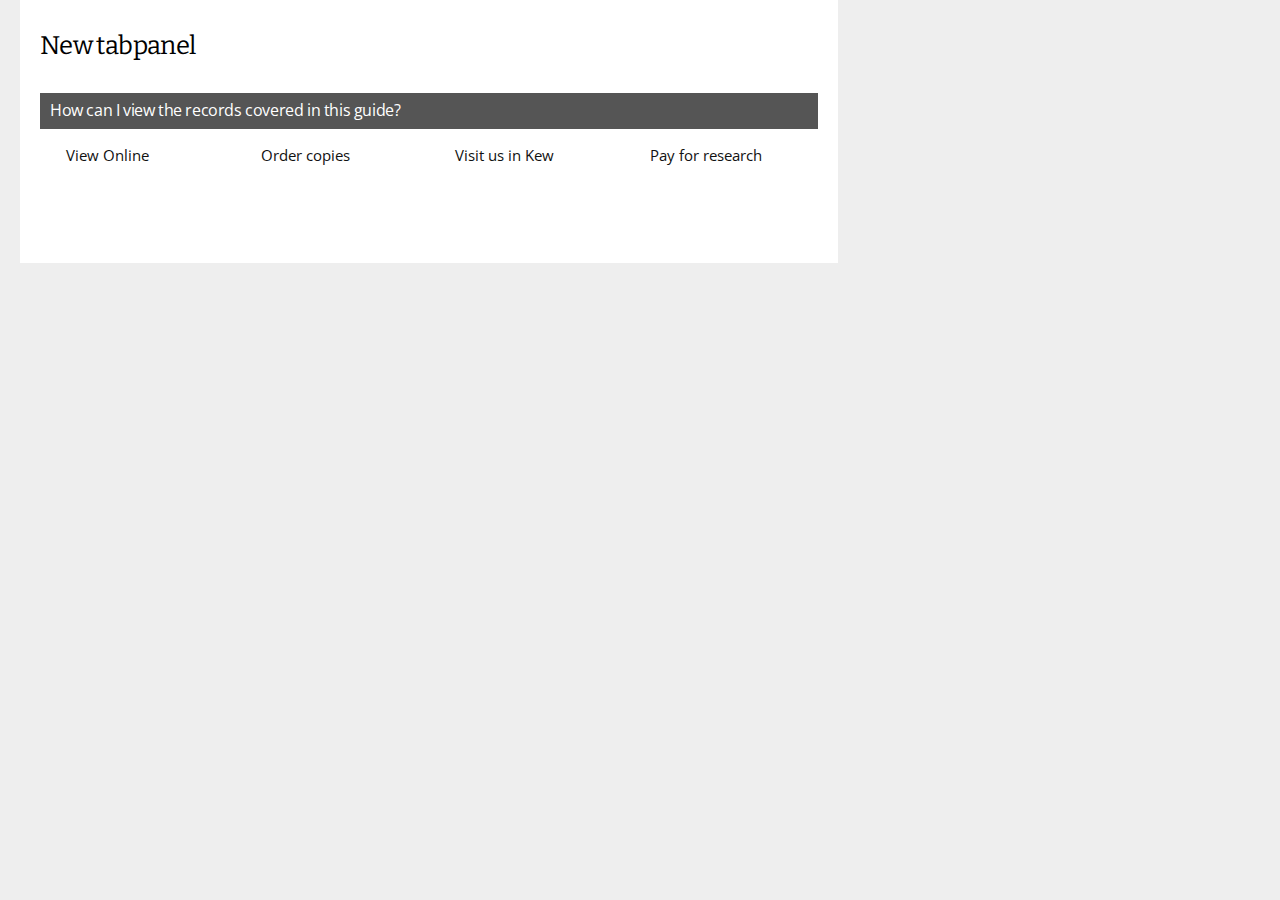
==== index.html @ 0c93b350 "Fix accessibility issues" ====
<!DOCTYPE html>
<html lang="en-gb" class="no-js">
<head>
    <meta http-equiv="X-UA-Compatible" content="IE=edge,chrome=1">

    <!-- Metadata -->
    <meta charset="utf-8">

    <!-- This site is optimized with the Yoast SEO plugin v9.6 - https://yoast.com/wordpress/plugins/seo/ -->
    <title>1939 Register - The National Archives</title>
    <meta name="description"
          content="1. What are these records? The 1939 Register provides a snapshot of the civilian population of England and Wales just after the outbreak of the Second"/>
    <link rel="canonical"
          href="https://www.nationalarchives.gov.uk/help-with-your-research/research-guides/1939-register/index.html"/>
    <meta property="og:locale" content="en_US"/>
    <meta property="og:type" content="article"/>
    <meta property="og:title" content="1939 Register - The National Archives"/>
    <meta property="og:description"
          content="1. What are these records? The 1939 Register provides a snapshot of the civilian population of England and Wales just after the outbreak of the Second"/>
    <meta property="og:url"
          content="https://www.nationalarchives.gov.uk/help-with-your-research/research-guides/1939-register/"/>
    <meta property="og:site_name" content="The National Archives"/>
    <meta property="article:tag" content="1939 Register"/>
    <meta property="article:tag" content="census"/>
    <meta property="article:tag" content="population"/>
    <meta property="article:tag" content="statistics"/>
    <meta property="article:section" content="Findmypast.co.uk"/>
    <meta property="og:image"
          content="https://www.nationalarchives.gov.ukhttps://nationalarchives.gov.uk/wp-content/uploads/2019/07/tna-logo-600x315.jpg"/>
    <meta property="og:image:width" content="600"/>
    <meta property="og:image:height" content="315"/>
    <meta property="og:image:alt" content="The National Archives logo"/>
    <meta name="twitter:card" content="summary"/>
    <meta name="twitter:description"
          content="1. What are these records? The 1939 Register provides a snapshot of the civilian population of England and Wales just after the outbreak of the Second"/>
    <meta name="twitter:title" content="1939 Register - The National Archives"/>
    <meta name="twitter:site" content="@UKNatArchives"/>
    <meta name="twitter:image"
          content="https://nationalarchives.gov.uk/wp-content/uploads/2019/07/tna-logo-600x315.jpg"/>
    <meta name="twitter:creator" content="@UKNatArchives"/>
    <script type='application/ld+json'>{
        "@context": "https://schema.org",
        "@type": "BreadcrumbList",
        "itemListElement": [
            {
                "@type": "ListItem",
                "position": 1,
                "item": {
                    "@id": "https://livelb.nationalarchives.gov.uk/help-with-your-research/",
                    "name": "Help with your research"
                }
            },
            {
                "@type": "ListItem",
                "position": 2,
                "item": {
                    "@id": "https://livelb.nationalarchives.gov.uk/help-with-your-research/research-guides/",
                    "name": "Research guides"
                }
            },
            {
                "@type": "ListItem",
                "position": 3,
                "item": {
                    "@id": "https://livelb.nationalarchives.gov.uk/help-with-your-research/research-guides/1939-register/",
                    "name": "1939 Register"
                }
            }
        ]
    }</script>
    <!-- / Yoast SEO plugin. -->

    <link rel='dns-prefetch' href='//nationalarchives.gov.uk'/>
    <link rel='dns-prefetch' href='//s.w.org'/>
    <link rel='stylesheet' id='wp-block-library-css'
          href='https://www.nationalarchives.gov.uk/wp-includes/css/dist/block-library/style.min.css?ver=5.0.4'
          type='text/css' media='all'/>
    <link rel='stylesheet' id='tna-dev-style-css'
          href='https://nationalarchives.gov.uk/wp-content/themes/tna/style.css?ver=5.0.4'
          type='text/css' media='all'/>
    <link rel='stylesheet' id='tablepress-default-css'
          href='https://nationalarchives.gov.uk/wp-content/plugins/tablepress/css/default.min.css?ver=1.9.1'
          type='text/css' media='all'/>
    <link rel="EditURI" type="application/rsd+xml" title="RSD"
          href="https://www.nationalarchives.gov.uk/xmlrpc.php?rsd"/>
    <link rel="wlwmanifest" type="application/wlwmanifest+xml"
          href="https://www.nationalarchives.gov.uk/wp-includes/wlwmanifest.xml"/>
    <meta name="generator" content="WordPress 5.0.4"/>
    <link rel="alternate" type="application/json+oembed"
          href="https://www.nationalarchives.gov.uk/wp-json/oembed/1.0/embed?url=http%3A%2F%2Flivelb.nationalarchives.gov.uk%2Fhelp-with-your-research%2Fresearch-guides%2F1939-register%2F"/>
    <link rel="alternate" type="text/xml+oembed"
          href="https://www.nationalarchives.gov.uk/wp-json/oembed/1.0/embed?url=http%3A%2F%2Flivelb.nationalarchives.gov.uk%2Fhelp-with-your-research%2Fresearch-guides%2F1939-register%2F&#038;format=xml"/>
    <style type="text/css">.recentcomments a {
        display: inline !important;
        padding: 0 !important;
        margin: 0 !important;
    }</style>
    <meta content="1939 Register,census,population,statistics" name="keywords">
    <meta content="1. What are these records?
The 1939 Register provides a snapshot of the civilian population of England and Wales just after the outbreak of the Second World War.

As the 1931 census for England and Wales was destroyed by fire during..." name="description">
    <meta scheme="DCTERMS.URI" content="https://www.nationalarchives.gov.uk/default.htm" name="DC.identifier">
    <meta content="The National Archives - Homepage" name="DC.title">
    <meta content="https://www.nationalarchives.gov.uk/legal/copyright.htm" name="DC.rights">
    <meta content="The National Archives" name="DC.publisher">
    <meta content="The National Archives" name="DC.creator">
    <meta content="en-GB" name="DC.language">
    <meta scheme="DCTERMS.IMT" content="text/html" name="DC.format">
    <meta scheme="DCTERMS.DCMIType" content="text" name="DC.type">
    <meta scheme="DCTERMS.W3CDTF" content="2015-11-06" name="DCTERMS.created">
    <meta scheme="DCTERMS.W3CDTF" content="2019-02-01" name="DCTERMS.modified">
    <meta content="Public Records, National Archives, History, Government, Documents" name="DC.subject">
    <meta content="1900-2000" name="DCTERMS.temporal">
    <meta content="England,Wales,UnitedKingdom" name="DCTERMS.spatial">
    <meta content="The National Archives is the UK government's official archive. Our main duties are to preserve Government records and to set standards in information management and re-use."
          name="DC.description">
    <meta content="initial-scale = 1.0" name="viewport">
    <meta content="MSHTML 6.00.6000.21352" name="GENERATOR">
    <link title="The National Archives - latest news" href="/rss/news.xml" type="application/rss+xml" rel="alternate">
    <link title="The National Archives - new Freedom of Information releases" href="/rss/foireleasesnews.xml"
          type="application/rss+xml" rel="alternate">
    <link title="The National Archives - podcast series" href="/rss/podcasts.xml" type="application/rss+xml"
          rel="alternate">

    <link rel="stylesheet" type="text/css"
          href="base-sass.min.css">
    <link rel="stylesheet" type="text/css" href="https://nationalarchives.gov.uk/wp-content/themes/tna/css/images.css">

    <link href='https://fonts.googleapis.com/css?family=Bitter' rel='stylesheet' type='text/css'>
    <link href='https://fonts.googleapis.com/css?family=Open+Sans' rel='stylesheet' type='text/css'>
    <link rel="shortcut icon" type="image/vnd.microsoft.icon" href="https://www.nationalarchives.gov.uk/favicon.ico">
    <link rel="icon" type="image/vnd.microsoft.icon" href="https://www.nationalarchives.gov.uk/favicon.ico">
    <!--[if IE 7]>
    <link rel="stylesheet" type="text/css" href="https://nationalarchives.gov.uk/wp-content/themes/tna/css/ie7.css">
    <![endif]-->
    <!--[if IE 8]>
    <link rel="stylesheet" type="text/css" href="https://nationalarchives.gov.uk/wp-content/themes/tna/css/ie8.css">
    <![endif]-->
    <!--[if IE 9]>
    <link rel="stylesheet" type="text/css" href="https://nationalarchives.gov.uk/wp-content/themes/tna/css/ie9.css">
    <![endif]-->

    <link href="https://fonts.googleapis.com/css?family=Roboto+Mono&display=swap" rel="stylesheet">

    <!-- Scripts -->
    <script src="https://nationalarchives.gov.uk/wp-content/themes/tna/scripts/modernizr.min.js"></script>

    <script type="application/ld+json">
        {
            "@context": "https://schema.org",
            "@type": "WebSite",
            "url": "https://www.nationalarchives.gov.uk/",
            "potentialAction": {
                "@type": "SearchAction",
                "target": "https://www.nationalarchives.gov.uk/search/results?_q={search_term}",
                "query-input": "required name=search_term"
            }
        }
    </script>


    <!--[if (gte IE 6)&(lte IE 8)]>
    <script type="text/javascript"
            src="https://nationalarchives.gov.uk/wp-content/themes/tna/scripts/selectivizr-min.js"></script>
    <script type="text/javascript"
            src="https://nationalarchives.gov.uk/wp-content/themes/tna/scripts/respond.min.js"></script>
    <![endif]-->
    <!-- Google Tag Manager -->
    <script>(function (w, d, s, l, i) {
        w[l] = w[l] || [];
        w[l].push({
            'gtm.start':
                new Date().getTime(), event: 'gtm.js'
        });
        var f = d.getElementsByTagName(s)[0],
            j = d.createElement(s), dl = l != 'dataLayer' ? '&l=' + l : '';
        j.async = true;
        j.src =
            'https://www.googletagmanager.com/gtm.js?id=' + i + dl;
        f.parentNode.insertBefore(j, f);
    })(window, document, 'script', 'dataLayer', 'GTM-T8DSWV');</script>

    <!-- End Google Tag Manager -->
    <!-- iOS viewport fix -->
    <script src="https://nationalarchives.gov.uk/wp-content/themes/tna/scripts/ios-viewport-fix.js"></script>


</head>

<body>
<div id="page_wrap" class="container research-guide-indepth" role="main">
    <div class="row">
        <div class="col starts-at-full ends-at-two-thirds box clr">
            <div class="breather">
                <h2 class="rebrand">New tabpanel</h2>

                <h2 class="indicator no-print">How can I view the records covered in this guide?</h2>

                <div class="indicator" role="tablist" aria-label="How can I view the records review in this guide?" id="delivery-options-tablist">

                    <div class="item">
                        <button role="tab" aria-selected="false" aria-controls="delivery-options-tablist" id="view-online" class="toggle-heading no-print all">
                            View Online
                        </button>
                        <div class="indicator-description clr" aria-labelledby="view-online" role="tabpanel" tabindex="0" aria-hidden="true" style="display: none;">
                            <div class="breather">
                                <p>How many are online?</p> <ul role="presentation"><li aria-hidden="true">None</li><li aria-hidden="true">Some</li><li class="all-small">All</li></ul></div>
                        </div>
                    </div>

                    <div class="item no-print">
                        <button role="tab" aria-selected="false" aria-controls="delivery-options-tablist" class="toggle-heading none" id="order-copies">
                            Order copies
                        </button>
                        <div class="indicator-description clr" aria-labelledby="order-copies" role="tabpanel" tabindex="0" aria-hidden="true" style="display: none;">
                            <div class="breather">
                                <p>We do not provide copies of online records – please download to view</p>
                            </div>
                        </div>
                    </div>

                    <div class="item no-print active">
                        <button role="tab" aria-selected="true" aria-controls="delivery-options-tablist" class="toggle-heading" id="visit-us">
                            Visit us in Kew
                        </button>
                        <div class="indicator-description clr" aria-labelledby="visit-us" role="tabpanel" tabindex="0" aria-hidden="false" style="display: block;">
                            <div class="breather">
                                <p><a href="/about/visit-us/">Visit us in Kew</a> to see original documents or view online records for free</p>
                            </div>
                        </div>
                    </div>

                    <div class="item no-print">
                        <button role="tab" aria-selected="false" aria-controls="delivery-options-tablist" id="pay-research" class="toggle-heading">
                            Pay for research
                        </button>

                        <div class="indicator-description clr" aria-labelledby="pay-research" role="tabpanel" tabindex="0" aria-hidden="true" style="display: none;">
                            <div class="breather">
                                <p>Consider <a href="/help-with-your-research/paying-for-research">paying for
                                    research</a></p>
                            </div>
                        </div>
                    </div>

                </div>

            </div>
        </div>
    </div>
</div>

<script src="jquery-2.0.3.js"></script>
<!--<script src="tna-defintions.js"></script>-->
<!--<script src="tna-bindings.js"></script>-->
<script src="research-guides-filter.js"></script>
</body>
</html>

<!-- Dynamic page generated in 1.938 seconds. -->
<!-- Cached page generated by WP-Super-Cache on 2019-08-28 12:59:38 -->

<!-- Super Cache dynamic page detected but late init not set. See the readme.txt for further details. -->
<!-- Dynamic Super Cache -->
---- base-sass.min.css ----
@charset "UTF-8";article,aside,details,figcaption,figure,footer,header,hgroup,main,nav,section,summary {
    display: block
}

audio,canvas,video {
    display: inline-block
}

audio:not([controls]) {
    display: none;
    height: 0
}

[hidden] {
    display: none
}

html {
    background: #eee;
    color: #000;
    line-height: 1.6;
    font-family: sans-serif;
    -ms-text-size-adjust: 100%;
    -webkit-text-size-adjust: 100%
}

body {
    margin: 0
}

a:active,a:hover {
    outline: 0
}

abbr[title] {
    border-bottom: 1px dotted
}

b,strong {
    font-weight: 700
}

dfn {
    font-style: italic
}

hr {
    -moz-box-sizing: content-box;
    box-sizing: content-box;
    height: 0
}

mark {
    background: #ff0;
    color: #000
}

code,kbd,pre,samp {
    font-family: monospace,serif;
    font-size: 1em
}

pre {
    white-space: pre-wrap
}

q {
    quotes: "“" "”" "‘" "’"
}

small {
    font-size: 80%
}

sub,sup {
    font-size: 75%;
    line-height: 0;
    position: relative;
    vertical-align: baseline
}

sup {
    top: -.5em
}

sub {
    bottom: -.25em
}

img {
    border: 0
}

svg:not(:root) {
    overflow: hidden
}

figure {
    margin: 0
}

fieldset {
    border: 0;
    margin: 0;
    padding: 0
}

legend {
    border: 0;
    padding: 0
}

button,input,select,textarea {
    font-family: inherit;
    font-size: 100%;
    margin: 0
}

button,input {
    line-height: normal
}

button,select {
    text-transform: none;
    border: 0
}

button,html input[type=button],input[type=reset],input[type=submit] {
    -webkit-appearance: button;
    cursor: pointer
}

button[disabled],html input[disabled] {
    cursor: default
}

input[type=checkbox],input[type=radio] {
    box-sizing: border-box;
    padding: 0
}

input[type=search] {
    -webkit-appearance: textfield;
    -moz-box-sizing: content-box;
    -webkit-box-sizing: content-box;
    box-sizing: content-box
}

input[type=search]::-webkit-search-cancel-button,input[type=search]::-webkit-search-decoration {
    -webkit-appearance: none
}

button::-moz-focus-inner,input::-moz-focus-inner {
    border: 0;
    padding: 0
}

textarea {
    overflow: auto;
    vertical-align: top
}

table {
    border-collapse: collapse;
    border-spacing: 0
}

table td {
    font-size: .9em;
    line-height: 1.6
}

.row {
    position: relative
}

.col {
    display: block;
    float: left;
    width: 100%;
    margin-bottom: 2%;
    min-height: 100%
}

.col:first-child {
    margin-left: 0
}

.clr:after,.col:after,.group:after,.row:after {
    content: "";
    display: block;
    height: 0;
    clear: both;
    visibility: hidden
}

.separator-illusion {
    height: 20px;
    background-color: #ececec
}

.grid-within-grid-three-item>div,.grid-within-grid-two-item>div {
    width: 99%;
    margin: 0 2% 10px 0;
    float: left
}

.grid-within-grid-eight-item>div,.grid-within-grid-four-item>div,.grid-within-grid-six-item>div {
    width: 49%;
    margin: 0 2% 10px 0;
    float: left
}

.grid-within-grid-eight-item>div:nth-child(2n),.grid-within-grid-four-item>div:nth-child(2n),.grid-within-grid-six-item>div:nth-child(2n),.grid-within-grid-two-item>div:nth-child(2n) {
    margin-right: 0
}

.starts-at-full {
    width: 100%
}

.starts-at-half {
    width: 49%;
    margin-left: 2%
}

.starts-at-half:nth-child(odd) {
    margin-left: 0
}

.starts-at-third {
    width: 33%
}

#index>.col:nth-child(odd) {
    margin-left: 0
}

#index>.col {
    min-height: 12em
}

.grid-within-grid-one-item>a,.grid-within-grid-one-item>div {
    width: 100%;
    margin: 0;
    float: left
}

.breather .minbox-trio div img {
    width: auto;
    margin: 0;
    display: block;
    text-align: center
}

.provider-label {
    float: left;
    display: block;
    width: 92%;
    border: 1px solid #ddd;
    padding: 7px
}

.provider-btn {
    float: left;
    display: inline;
    padding: 10px;
    margin-right: 10px!important;
    -webkit-transition: background .3s ease;
    -moz-transition: background .3s ease;
    -ms-transition: background .3s ease;
    -o-transition: background .3s ease;
    transition: background .3s ease;
    border: 1px solid #ddd;
    background-color: #fff
}

.provider-btn:hover {
    border: 1px solid #ccc;
    -webkit-transition: background .3s ease;
    -moz-transition: background .3s ease;
    -ms-transition: background .3s ease;
    -o-transition: background .3s ease;
    transition: background .3s ease
}

.ancestry,.bmd,.find-my-past {
    width: 90px;
    height: 30px;
    background-repeat: no-repeat;
    background-size: 100%;
    float: left;
    margin-right: 4px;
    margin-left: 4px
}

.find-my-past {
    background-image: url(../images/records/tna-find-my-past.png);
    position: relative;
    top: 1px
}

.ancestry {
    background-image: url(../images/records/tna-ancestry.png)
}

.bmd {
    background-image: url(../images/records/tna-bmdregisters.png);
    position: relative;
    top: 2px
}

@media only screen and (max-width: 480px) {
    .grid-within-grid-eight-item>div,.grid-within-grid-four-item>div,.grid-within-grid-six-item>div {
        width:100%
    }
}

@media only screen and (min-width: 480px) {
    .ends-at-one-quarter,.ends-at-one-third,.grid-within-grid-eight-item>div,.grid-within-grid-four-item>div,.grid-within-grid-one-item>a,.grid-within-grid-one-item>div,.grid-within-grid-six-item>div,.grid-within-grid-three-item>div,.grid-within-grid-two-item>div {
        width:48%;
        margin: 0 2% 2% 0
    }

    .ends-at-one-quarter:nth-child(odd) {
        margin-left: 0
    }

    .ends-at-one-third:nth-child(even) {
        width: 48%;
        margin: 0 0 0 2%
    }

    .ends-at-one-third:nth-child(3n) {
        width: 48%;
        margin: 1.5em 0 2em 0;
        clear: left
    }

    .ends-at-two-thirds+.ends-at-one-third {
        margin: 0;
        width: 100%
    }

    .breather>.grid-within-grid-three-item>div {
        width: 31.3%
    }
}

@media only screen and (min-width: 768px) {
    .col,.ends-at-one-quarter:nth-child(3) {
        margin-left:2%
    }

    .ends-at-one-third,.ends-at-one-third:nth-child(even) {
        width: 32%;
        margin: 0 2% 2% 0
    }

    .ends-at-one-third:nth-child(3n) {
        width: 32%;
        margin: 0 0 2% 0;
        clear: none
    }

    .ends-at-two-thirds {
        width: 66%
    }

    .ends-at-two-thirds+.ends-at-one-third {
        margin: 0 0 0 2%;
        width: 32%
    }

    .ends-at-one-quarter {
        width: 48%
    }

    .ends-at-half,.grid-within-grid-two-item>div {
        width: 49%
    }

    .grid-within-grid-six-item>div,.grid-within-grid-three-item>div {
        width: 31.3%;
        margin: 0 2% 10px 0;
        float: left
    }

    .grid-within-grid-eight-item>div,.grid-within-grid-four-item>div {
        width: 23%;
        margin: 0 2% 2% 0;
        float: left
    }

    .grid-within-grid-eight-item>div:nth-child(2n),.grid-within-grid-four-item>div:nth-child(2n),.grid-within-grid-six-item>div:nth-child(2n) {
        margin-right: 2%
    }

    .grid-within-grid-eight-item>div:nth-child(4n),.grid-within-grid-six-item>div:nth-child(6n) {
        margin-right: 0
    }

    .grid-within-grid-one-item>a,.grid-within-grid-one-item>div {
        width: 100%;
        float: none
    }

    .grid-within-grid-three-item>div {
        width: 32%;
        margin: 0 2% 10px 0
    }

    .grid-within-grid-three-item>div:nth-child(3n) {
        margin: 0 0 10px 0
    }

    .footer-left {
        min-height: 240px
    }

    #footer-wrapper>.container>.row>.col,.ends-at-one-quarter:nth-child(3) {
        margin-left: 0
    }
}

@media only screen and (min-width: 1024px) {
    .ends-at-one-quarter {
        width:23%
    }

    .grid-within-grid-six-item>div {
        width: 15%
    }
}

body {
    font-family: "Open Sans",Verdana,sans-serif;
    font-size: 16px
}

.article div p,p {
    line-height: 1.6em;
    margin: 0 0 1.5em 0
}

.mimic-link {
    background-color: transparent
}

.mimic-link,a:active,a:link,a:visited {
    color: #2a5db0;
    text-decoration: none
}

.mimic-link:focus,a:focus {
    background-color: #fce45c;
    outline: 3px solid #ebab00;
    color: #000
}

.mimic-link:hover,a:hover {
    text-decoration: underline;
    cursor: pointer
}

a[href^=mailto] {
    word-wrap: break-word
}

h1,h2,h3,h4 {
    font-family: Bitter,serif;
    font-weight: 400;
    z-index: 2;
    line-height: 1.5;
    letter-spacing: -.025em
}

h1 {
    font-size: 2em
}

h2 {
    font-size: 1.6em
}

h3 {
    font-size: 1.3em
}

h4 {
    font-size: 1.16em
}

ol,ul {
    padding-left: 1.5em;
    margin: 0 0 1.5em 0
}

ul li {
    list-style-image: url(../images/global/list-bullet.png)
}

ol li,ul li {
    margin: 0 0 .75em 0;
    line-height: 1.6
}

ol li ol,ul li ul {
    margin: 1em 0 0 0
}

ul.no-bullet li {
    border-bottom: 1px solid #ddd;
    padding: 10px 0 10px 0;
    list-style-image: none;
    list-style-type: none;
    margin: 0
}

ul.no-bullet li:last-child {
    border-bottom: 0
}

ul.child,ul.full,ul.quadruplets,ul.sibling,ul.triplets {
    float: left;
    padding-bottom: 10px;
    width: 96%
}

ul.child li,ul.full li,ul.quadruplets li,ul.sibling li,ul.triplets li {
    list-style-image: url(../images/global/list-link-bullet.png);
    width: 96%;
    float: left;
    margin-bottom: 1em
}

ul.sibling {
    margin-top: 10px
}

ul.sibling li {
    font-family: Bitter,serif;
    font-size: 1.2em;
    padding-bottom: 0!important
}

ul.documents li a,ul.sibling li a,ul.urls li a {
    display: block
}

ul.documents li {
    font-size: .9em;
    padding: .25em 0;
    margin: .5em
}

ul.documents li a {
    font-size: 1.2em!important
}

ul.form-selectable {
    margin: 0 0 1.25em 0;
    padding: 0 1%;
    width: 98%;
    background-color: rgba(0,0,0,.25)
}

ul.form-selectable li {
    float: left;
    list-style: none inside;
    display: inline;
    width: 100%;
    margin: 0 .2% 2px 0;
    font-size: .85em;
    line-height: 1.5
}

ul.form-selectable li span {
    padding: .25em .5em .25em 0;
    float: left
}

ul.form-selectable li span label {
    cursor: pointer
}

ul.form-selectable li span input[type=checkbox] {
    position: relative;
    top: 2px;
    margin-right: .5em
}

input[type=submit] {
    background-color: #008484;
    color: #fff;
    padding: .3em .5em;
    border: 0;
    height: 40px;
    margin: 0
}

#Email,input.width-half,input[type=text] {
    border: 1px solid #ccc;
    padding: 2px;
    height: 34px;
    text-indent: 5px;
    min-width: 220px;
    width: auto
}

input:focus {
    outline: 3px solid #ebab00
}

a.button:focus,input[type=submit]:focus {
    color: #fff;
    background-color: #111;
    background-color: rgba 0,0,0,.75
}

.input-extended input[type=text] {
    position: relative;
    width: 95%;
    border: 1px solid #fff
}

.input-extended input[type=submit] {
    position: absolute;
    right: 5px;
    bottom: 5px
}

.input-extended label {
    display: none
}

blockquote,blockquote.misc {
    margin: 50px 40px 0;
    font-family: "Open Sans",sans-serif;
    font-size: 1.166em;
    line-height: 1.3;
    color: #111
}

blockquote.misc {
    margin-bottom: 2em
}

blockquote p {
    color: #333;
    margin-bottom: 1.5em;
    font-weight: 700
}

blockquote:before {
    font-size: 16em;
    color: rgba(0,0,0,.1);
    margin-left: -10px;
    margin-top: -130px;
    position: absolute;
    font-family: "MS Serif","New York",serif;
    content: "“"
}

blockquote.misc p:before {
    content: " "
}

blockquote p+p:last-of-type {
    text-align: right;
    font-size: .9em
}

select {
    max-width: 300px
}

.third-width {
    width: 50%!important;
    height: auto;
    margin: 0 0 1em 2em!important
}

.divcenter {
    text-align: center;
    width: 100%
}

address {
    font-family: Bitter,Georgia,Verdana,Arial,Helvetica,serif;
    font-style: normal;
    line-height: 150%;
    font-size: 1.166em;
    margin-bottom: 10px
}

hr {
    height: 1px;
    border: 0;
    margin: 1em 0;
    clear: both
}

blockquote+cite,p>cite {
    color: #666;
    font-style: normal;
    font-size: .9em;
    text-align: right;
    display: inline-block;
    margin: 0 50px 1em 0;
    width: 93%
}

.container {
    margin: 0 auto;
    width: 94%
}

.breather {
    padding: 20px
}

.box {
    background: #fff;
    position: relative
}

.border-top {
    border-top: 2px solid #ddd
}

.border-bottom {
    border-bottom: 2px solid #ddd
}

.separator {
    border-bottom: 20px solid #efefef
}

.float-left,.float-left-to-right {
    float: left
}

.float-right {
    float: right
}

.position-bottom,.position-bottom-left,.position-bottom-right,.position-bottom-right-image,.position-top,.position-top-left,.position-top-right {
    position: absolute
}

.position-bottom-left {
    left: 5px;
    bottom: 5px
}

.position-bottom-right {
    right: 5px;
    bottom: 5px
}

.position-top-left,.position-top-right {
    right: 5px;
    top: 5px
}

.position-top {
    top: 5px
}

.position-bottom {
    bottom: 5px
}

.position-relative {
    position: relative
}

.position-bottom-right-image {
    top: 123px;
    right: 5px
}

.size-full,.width-full,.width-full-to-half,.width-one-third,.width-two-thirds {
    width: 100%
}

.width-two-thirds-to-full {
    width: 66.6%
}

.width-half,.width-half-to-full {
    width: 50%
}

.width-one-quarter {
    width: 25%
}

#account-controls ul,#footer-wrapper ul,.breather>h2:first-child,.breather>h3:first-child,.ends-at-two-thirds .feature-box>.breather,.footer-base .right,.grid-within-grid-eight-item,.grid-within-grid-four-item,.grid-within-grid-one-item,.grid-within-grid-six-item,.grid-within-grid-three-item,.grid-within-grid-two-item,.image-container,.overlay ul,.pad-none,.statistic,.statistic-wide,ul.no-bullet {
    padding: 0!important
}

.pad-small {
    padding: 5px!important
}

.pad-medium {
    padding: 10px!important
}

.pad-large {
    padding: 20px!important
}

.pad-top-small {
    padding-top: 5px!important
}

.pad-top-medium {
    padding-top: 10px!important
}

.pad-top-large {
    padding-top: 20px!important
}

.pad-bottom-small {
    padding-bottom: 5px!important
}

.pad-bottom-medium {
    padding-bottom: 10px!important
}

.pad-bottom-large {
    padding-bottom: 20px!important
}

.pad-horizontal-small {
    padding: 0 5px!important
}

.pad-horizontal-medium {
    padding: 0 10px!important
}

.pad-horizontal-large {
    padding: 0 20px!important
}

#account-controls ul,#footer-wrapper li,#footer-wrapper p img,#mobile-search-wrapper input[type=submit],#page-header,#search-field-wrapper input[type=submit],#search-options li,.archive-btn a:active,.archive-btn a:focus,.archive-btn a:link,.archive-btn a:visited,.ends-at-two-thirds .accordion>h2,.ends-at-two-thirds .accordion>h3,.entry-meta,.footer-base .left p,.heading-holding-banner h1,.heading-holding-banner h2,.image-container,.image-container h2,.image-description p,.inner-grid-column,.margin-none,.margin-none p,.mega-menu h3,.mega-menu img,.mega-menu li,.pictorial-list,.todayOpen p,ul.child,ul.quadruplets,ul.sibling,ul.triplets {
    margin: 0
}

.margin-small {
    margin: 5px!important
}

.margin-medium {
    margin: 10px!important
}

.margin-large {
    margin: 20px!important
}

.margin-top-small {
    margin-top: 5px!important
}

.margin-top-medium {
    margin-top: 10px!important
}

.margin-top-large {
    margin-top: 20px!important
}

.margin-bottom-small {
    margin-bottom: 5px!important
}

.margin-bottom-medium {
    margin-bottom: 10px!important
}

.margin-bottom-large {
    margin-bottom: 20px!important
}

.margin-right-small {
    margin-right: 5px!important
}

.margin-right-medium {
    margin-right: 10px!important
}

.margin-right-large {
    margin-right: 20px!important
}

.margin-left-small {
    margin-left: 5px
}

.margin-left-medium {
    margin-left: 10px
}

.feature-box>ul li,.margin-left-large {
    margin-left: 20px
}

.banner {
    position: relative;
    margin-bottom: 2%;
    background-color: #ddd;
    z-index: 3000
}

.banner h1 {
    display: block;
    margin: 10px 0
}

.large {
    min-height: 400px
}

.small {
    min-height: 288px
}

.clear-both {
    clear: both
}

.tna-notification-banner {
    background-color: #fce45c;
    margin: 0;
    padding: .25em 0
}

.tna-notification-banner p {
    display: inline;
    padding: 0;
    margin: 0
}

.tna-notification-banner .notice {
    margin: .3em 0
}

.tna-notification-banner .notice strong.title {
    background-color: #fff;
    text-transform: uppercase;
    padding: 0 .4em;
    margin-right: 1em
}

#skip-to-main-content {
    position: absolute;
    top: -30px
}

#skip-to-main-content:focus {
    position: absolute;
    padding: .3em;
    top: 0
}

#account-controls {
    background: #333;
    text-align: right;
    padding: 5px 10px
}

#account-controls li {
    display: inline-block;
    margin: 0 0 0 10px
}

#account-controls ul li a:link {
    padding: 5px 0;
    color: #fff
}

#page-header {
    padding: .7em 0 4px 0;
    background-color: #222
}

#page-header .col {
    margin-bottom: 0
}

#logo-holder img {
    width: 200px;
    margin-left: -41px
}

@media (max-width: 479px) {
    #logo-holder img {
        margin-top:7px
    }
}

@media (max-width: 320px) {
    #logo-holder img {
        width:180px;
        margin-top: 8px
    }
}

#logo-holder {
    text-align: center
}

#logo {
    max-width: 347px
}

#mobile-search-wrapper,#search-field-wrapper {
    position: relative
}

#search-field-wrapper {
    margin-top: 4px
}

#banner-form label,#search-field-wrapper,#signup label,.banner-over-box {
    display: none
}

#mobile-search-wrapper {
    max-width: 100%;
    margin: 0 auto;
    position: relative
}

#mobile-search-outer-wrapper {
    padding-bottom: 10px
}

#mobile-search-wrapper input[type=submit],#search-field-wrapper input[type=submit] {
    position: absolute;
    right: 0;
    width: 40px;
    height: 40px;
    background-image: url(../images/global/search-white.png);
    background-repeat: no-repeat;
    background-position: center
}

#search-field-wrapper input[type=text] {
    position: absolute;
    top: 0;
    right: 40px;
    width: 205px;
    height: 34px
}

#mobile-search-wrapper input[type=text] {
    width: 94.1%;
    height: 34px
}

.search-field-wrapper-medium {
    float: right;
    max-width: 331px;
    margin-right: 1em
}

.search-field-wrapper-medium input[type=text] {
    min-width: 70%
}

#search-expander {
    height: 2.1em;
    width: 40px;
    background: url(../images/global/search-white.png) no-repeat center;
    background-size: 90%;
    position: absolute;
    top: 0;
    right: 0;
    cursor: pointer
}

#search-expander.expanded {
    background: url(../images/global/close-search.png) no-repeat center
}

.pull-down {
    z-index: 2;
    width: 80px;
    margin: auto;
    display: none
}

.pull-down>article {
    margin-top: -40px
}

#mega-menu-pull-down {
    background-color: #cb0d07;
    display: none;
    margin: -20px auto 0 auto;
    position: relative;
    text-align: center;
    height: 60px;
    width: 60px;
    border-radius: 50%;
    z-index: 2000;
    top: 20px
}

#mega-menu-pull-down button {
    background-color: #cb0d07;
    background-image: url(../images/global/menu-collapsed.png);
    background-position: 50% 85%;
    background-repeat: no-repeat;
    background-color: transparent;
    color: #fff;
    text-decoration: none;
    border: none;
    font-size: .9em;
    z-index: 3000;
    padding: 14px 0 28px 0;
    width: 60px
}

#mega-menu-pull-down button,x:-moz-any-link {
    background-position: 51.5% 100%
}

#mega-menu-pull-down button.expanded {
    background-image: url(../images/global/menu-expanded.png)
}

@-webkit-keyframes subtle-bounce {
    0%,100% {
        background-position: 50% 100%
    }

    50% {
        background-position: 50% 110%
    }
}

@-moz-keyframes subtle-bounce {
    0%,100% {
        background-position: 50% 100%
    }

    50% {
        background-position: 50% 110%
    }
}

@-o-keyframes subtle-bounce {
    0%,100% {
        background-position: 50% 100%
    }

    50% {
        background-position: 50% 110%
    }
}

@keyframes subtle-bounce {
    0%,100% {
        background-position: 50% 100%
    }

    50% {
        background-position: 50% 110%
    }
}

#mega-menu-pull-down button {
    -webkit-animation-name: subtle-bounce;
    -moz-animation-name: subtle-bounce;
    -ms-animation-name: subtle-bounce;
    -o-animation-name: subtle-bounce;
    animation-name: subtle-bounce;
    -webkit-animation-duration: .5s;
    -moz-animation-duration: .5s;
    -ms-animation-duration: .5s;
    -o-animation-duration: .5s;
    animation-duration: .5s;
    -webkit-animation-iteration-count: 3;
    -moz-animation-iteration-count: 3;
    -ms-animation-iteration-count: 3;
    -o-animation-iteration-count: 3;
    animation-iteration-count: 3;
    -webkit-animation-delay: 4s;
    -moz-animation-delay: 4s;
    -ms-animation-delay: 4s;
    -o-animation-delay: 4s;
    animation-delay: 4s
}

#mega-menu-pull-down button.hasBeenInteractedWith {
    -webkit-animation-iteration-count: 0;
    -moz-animation-iteration-count: 0;
    -ms-animation-iteration-count: 0;
    -o-animation-iteration-count: 0;
    animation-iteration-count: 0
}

#mega-menu-mobile {
    height: 48px;
    width: 40px;
    float: left;
    display: block;
    cursor: pointer;
    overflow: hidden;
    position: relative
}

#mega-menu-mobile button {
    height: 40px;
    width: 40px;
    background: url(../images/global/menu-trigram-lrg.png) center no-repeat;
    border: 0;
    z-index: 2;
    background-color: #cb0d07;
    border-radius: 50%
}

#changeDestination {
    color: #fff;
    padding-top: .5em
}

#changeDestination label {
    margin: 0 .5em
}

#scope-selector {
    display: inline-block;
    position: absolute;
    top: 0;
    right: 266px;
    width: 40px;
    height: 40px;
    line-height: 40px;
    background-image: url(../images/global/scope-selector.png);
    background-color: #555;
    background-size: cover;
    cursor: pointer
}

#scope-selector.expanded {
    background-image: url(../images/global/scope-selector-expanded.png)
}

#search-options {
    display: none;
    background-color: #333;
    position: absolute;
    top: 41px;
    right: 94px;
    padding: 5px 5px 5px 5px;
    width: 202px;
    z-index: 4000
}

#search-options li {
    list-style-type: none;
    list-style-image: none
}

#search-options li a {
    color: #fff;
    font-size: .9em;
    padding: .5em;
    display: block
}

#search-options li a:hover {
    background-color: #fce45c;
    color: #000
}

a#cookie-cutter {
    background: url(../images/global/close-img.png) no-repeat 0 2px;
    padding-left: 22px;
    margin-left: 10px
}

#banner-message {
    background-color: #222;
    text-align: center;
    letter-spacing: .025em
}

#banner-message span {
    background-color: #fce45c;
    color: #000;
    display: inline-block;
    padding: .25em .75em;
    margin: .25em;
    border: 1px dashed #222
}

#mobile-search-outer-wrapper {
    display: none
}

#footer-wrapper {
    background-color: #222;
    background-repeat: no-repeat;
    background-position: -6em 20px;
    color: #fcfcfc;
    padding-top: 2em;
    padding-bottom: 2em
}

#footer-wrapper h4 {
    margin: 0 0 .5em 0;
    color: #fff
}

#footer-wrapper ul {
    margin-top: 10px
}

#footer-wrapper li {
    list-style-image: none;
    list-style-type: none;
    padding: 4px 0;
    font-size: .9em;
    border-top: 1px dotted #666
}

#footer-wrapper li:first-child {
    border-top: none
}

#footer-wrapper a {
    color: #fce45c
}

.footer-left a {
    display: block
}

#flickr-caption a {
    display: inline
}

#footer-wrapper img {
    max-width: 80%
}

#footer-wrapper p img {
    max-width: 95%
}

.footer-base {
    border-top: 1px dotted #555;
    padding: 20px 0 0 0;
    font-size: .85em
}

.footer-base .left {
    float: left;
    width: 75%
}

.footer-base .left img {
    float: left;
    margin: 5px 25px 10px 0
}

.footer-base .left p {
    display: block;
    float: left
}

.footer-base .right {
    float: right;
    width: 25%;
    text-align: right;
    margin: -10px -10px 0 0
}

.breather .news-image {
    width: 100%;
    height: 180px;
    overflow: hidden;
    background-size: cover;
    background-position: center;
    margin-bottom: 20px
}

.large-text,.text-large {
    font-size: 1.25em
}

.text-small {
    font-size: .95em;
    line-height: 1.4
}

.caption,.subtext,.text-smallest {
    font-size: .85em;
    letter-spacing: .025em
}

.text-175pc {
    font-size: 175%
}

.wp-caption {
    margin-bottom: 1em;
    margin-left: 0;
    max-width: 96%;
    text-align: center
}

.wp-caption img {
    display: block;
    margin: 0 auto;
    width: 100%;
    height: auto
}

.wp-caption-text {
    position: relative;
    font-size: .8em;
    color: #666;
    clear: both;
    margin: .5em
}

.important {
    color: #dd322d
}

.strapline {
    background-color: #fff;
    float: left;
    margin: -8px 10px 0 0;
    padding: 5px 10px
}

.image-container {
    background-color: #ddd!important;
    background-size: cover!important;
    background-position: center center!important;
    height: 180px
}

.ends-at-one-third a+p {
    margin-top: 10px
}

.thumbnail-container {
    background-size: cover;
    background-position: center;
    width: 128px;
    height: 128px;
    border: 2px solid #008484
}

.thumbnail-container-lrg {
    background-size: cover;
    background-position: center;
    width: 100%;
    height: 180px;
    margin-bottom: 10px
}

.spinner {
    position: fixed;
    width: 100%;
    height: 100%;
    top: 0;
    left: 0;
    background-repeat: no-repeat;
    background-position: center center;
    background-size: 64px;
    background-color: rgba(255,255,255,.5);
    background-image: url(../images/global/ajax-loader.gif),url(../images/global/icon-64-white.png);
    z-index: 5000
}

.preload {
    background-repeat: no-repeat;
    background-position: -9999px -9999px;
    background-image: url(../images/global/ajax-loader.gif),url(../images/global/icon-64-white.png)
}

.portrait {
    height: 360px
}

.portrait img {
    height: 100%
}

.landscape img {
    width: 100%
}

.search-button-medium {
    width: 40px!important;
    height: 40px!important;
    background: url(../images/global/search-white.png) no-repeat center;
    border-radius: 0
}

p.standfirst {
    font-size: 1.2em;
    padding-bottom: 1em
}

.two-thirds {
    width: 90%
}

h1>span,h2>span,h3>span {
    background-image: url(../images/global/heading-flourish.png);
    background-repeat: no-repeat;
    background-position: bottom left;
    padding-bottom: 14px;
    margin-left: -10px
}

h1>span>span,h2>span>span,h3>span>span {
    padding: 4px 10px 4px 10px;
    display: inline-block;
    background-color: #405480;
    color: #fff;
    line-height: 125%
}

a>.heading-holding-banner>h2>span>span,a>.image-container>h2>span>span,h1>span>span a:hover,h1>span>span a:link,h1>span>span a:visited,h2>span>span a:hover,h2>span>span a:link,h2>span>span a:visited {
    color: #fff;
    background-image: url(../images/global/icon-24-heading-link.png);
    background-repeat: no-repeat;
    background-position: 100% 50%;
    padding-right: 32px
}

h1 span.heading-constant {
    display: block;
    margin: 10px 0 -10px 0;
    background: #fff;
    color: #333;
    font-size: 1.35em;
    letter-spacing: -.025em
}

div+h2:first-of-type {
    margin-top: 0;
    padding-top: 0
}

.research-guide h1,.research-guide-indepth h1 {
    background: url(../images/global/dot-grey.png);
    font-size: 1.5em;
    padding-top: 10px
}

.research-guide #primary-content h2,.research-guide-indepth #primary-content h2,.research-guide-indepth .feature-box+h2 {
    margin-top: 0
}

.research-guide h1+.breather,.research-guide-indepth h1+.breather {
    padding: 0!important;
    margin: 10px 20px;
    overflow: auto
}

.research-guide h2.indicator,.research-guide-indepth h2.indicator {
    background: #555;
    color: #fff;
    font-family: "Open sans";
    margin: 0!important;
    padding: 5px 10px!important;
    font-size: 1em;
    width: auto
}

.image-container h2 {
    display: block;
    padding-top: 10px
}

.image-container>h2>span>span,a>.heading-holding-banner>h2>span>span,a>.image-container>h2>span>span {
    background-position: 99% 50%
}

.ends-at-one-third>h3,h3+div.ends-at-one-third {
    padding: 10px 0 15px 0;
    margin: 0
}

.social-media-links a:hover,h3 a,h3 a:active,h3 a:visited,h4 a,h4 a:active,h4 a:visited {
    text-decoration: none;
    line-height: 1.6
}

.image-description a:hover,.mega-menu h3:hover,.selected,a .sprite-text:hover,a:hover h1>span>span,a:hover h2>span>span,a:hover h3>span>span,h3 a:hover,h4 a:hover {
    text-decoration: underline
}

.breather>h2,.breather>h3,.breather>h4,span>h2 {
    padding: .5em 0 .25em 0;
    display: block;
    line-height: 1.6;
    letter-spacing: -.025em
}

.breather>h2:first-child,.breather>h3:first-child {
    margin: .25em 0 1em 0
}

p+h2,p+h3,ul+h2,ul+h3 {
    margin: 1.5em 0 1em 0
}

#answers h4,h3+a+div {
    padding-top: 10px
}

h4+div {
    padding-top: 0
}

#answers h2 {
    border-top: 1px solid #ddd;
    padding-top: 20px
}

.ends-at-full>.breather>.feature-box>blockquote,.ends-at-full>.breather>.feature-box>div,.ends-at-full>.breather>.feature-box>h2,.ends-at-full>.breather>.feature-box>h3,.ends-at-full>.breather>.feature-box>ol,.ends-at-full>.breather>.feature-box>p,.ends-at-full>.breather>.feature-box>ul,.ends-at-two-thirds>.breather>.feature-box {
    background-color: #f3f3f3;
    padding: 20px;
    margin: 0;
    line-height: 1.6;
    width: auto
}

.ends-at-full>.breather>.feature-box>p>a,.ends-at-full>.breather>.feature-box>ul>li>a {
    font-size: 1.1em
}

.breather div>h3,.breather div>h4,.feature-box h2,.feature-box h3,.feature-box h4,blockquote+h3,h2+h3,h3+h3,h3>a,p+div+h3,p+h2+h3,p+h3,p+h4,table+h3,ul+h3,ul+p+h3 {
    font-family: "Open Sans",sans-serif
}

.feature-box:last-child {
    margin-bottom: 1.5em!important
}

.feature-box img {
    margin: .5em 0
}

.feature-box blockquote,.feature-box blockquote.misc {
    margin: 1.5em 1em 1em 1em
}

#breadcrumb-holder .col {
    margin: .5em 0 0 0
}

#breadcrumb a {
    padding-right: .25em;
    border-bottom: 0
}

#breadcrumb {
    font-size: .9em;
    margin: 1em 0
}

#breadcrumb p span a {
    padding: 0 .1em 0 .1em
}

.no-breadcrumb {
    margin-top: 46px
}

.heading-holding-banner {
    padding: 10px 0;
    background: url(../images/global/dot-grey.png)
}

hr {
    padding: 5px 0;
    background: url(../images/global/dot-grey.png)
}

.dark {
    background: url(../images/local/dot-grey-333.png);
    margin-left: -20px
}

.ends-at-two-thirds .accordion>h2,.ends-at-two-thirds .accordion>h3 {
    padding: .5em 2em .5em .5em;
    background-color: #efefef;
    background-image: url(../images/global/icon-24-accordion-open.png);
    background-repeat: no-repeat;
    background-position: 99% center;
    border-top: 1px solid #fff;
    border-bottom: 1px solid #ddd;
    font-size: 1.16em
}

.ends-at-two-thirds .expanded>h2,.ends-at-two-thirds .expanded>h3 {
    background-image: url(../images/global/icon-24-accordion-close.png)
}

.accordion>h2:hover,.accordion>h3:hover {
    cursor: pointer
}

.accordion-content {
    padding: 1em 1em 0 1em
}

.sprite {
    background-image: url(../images/global/icons-compressed.png);
    width: 40px;
    height: 40px;
    margin: 5px 5px 5px 0;
    cursor: pointer
}

.sprite-text {
    display: inline-block;
    height: 40px;
    vertical-align: top;
    padding-top: .6em
}

a.button {
    background: #008484;
    color: #fff;
    padding: .5em;
    display: inline-block;
    min-width: 24px;
    text-align: center
}

a.button:hover {
    background: #fce45c;
    color: #000;
    text-decoration: underline;
    border: none
}

.close {
    background: url(../images/global/close-img.png);
    background-repeat: no-repeat;
    background-position: 0 center;
    padding-left: 24px;
    text-decoration: none;
    font-size: .85em;
    color: #fce45c!important
}

.ghost-button {
    line-height: 1em;
    display: inline-block;
    color: #fff!important;
    border: solid 1px #fff;
    padding: 15px;
    margin: 2% 0 2% 0;
    -o-transition: .5s;
    -ms-transition: .5s;
    -moz-transition: .5s;
    -webkit-transition: .5s;
    transition: .5s;
    width: auto;
    text-align: center
}

.ghost-button:hover {
    text-decoration: none;
    background-color: #099
}

.ghost-button h3 {
    margin: 7% 0 7% 0
}

.image-description {
    display: none;
    background-color: #111;
    opacity: .85;
    position: absolute;
    top: 45px;
    right: 0;
    padding: 5px 10px;
    margin: 0 5px 0 0;
    z-index: 5000;
    font-size: .9em;
    line-height: 1.6;
    color: #eee;
    text-align: right;
    min-width: 300px
}

.image-description a:link,.image-description a:visited {
    padding-left: .5em;
    color: #fce45c
}

.pictorial-list h3 {
    font-family: Bitter,serif;
    font-size: 1.16em;
    letter-spacing: -.025em;
    color: #111;
    margin: 10px 10px 0 0;
    display: inline-block;
    background-color: rgba(255,255,255,.85);
    padding: .25em 10px
}

.pictorial-list div {
    background-repeat: no-repeat;
    background-size: cover;
    background-position: center 30%
}

.pictorial-list div p {
    margin: 0 0 20px 0
}

.pictorial-list div a,.pictorial-list div.has-background {
    display: block;
    height: 180px
}

.pictorial-list div.resource-block a {
    height: auto
}

.pictorial-list>div.resource-block a h3 {
    padding: .25em 0;
    background: 0 0;
    font-family: "Open Sans",sans-serif
}

.image-container:hover,.pictorial-list div a:hover {
    background-color: rgba(255,255,255,.15);
    -webkit-transition: background .3s ease;
    -moz-transition: background .3s ease;
    -ms-transition: background .3s ease;
    -o-transition: background .3s ease;
    transition: background .3s ease
}

.bundle-tile img:hover,.has-background:hover {
    opacity: .85
}

.pictorial-list a:hover h3,.pictorial-list div a:hover h3,.social-media-links a:hover h3 {
    text-decoration: underline
}

.social-media-links {
    padding-left: 0
}

.social-media-links li {
    list-style: none;
    position: relative;
    margin-bottom: 0
}

.social-media-links span.sprite {
    display: inline-block;
    width: 40px;
    height: 40px;
    position: absolute;
    top: 6px;
    left: 0
}

.social-media-links a {
    vertical-align: middle;
    color: #000
}

.social-media-links h3 {
    margin-top: 0;
    padding-left: 50px
}

.social-media-links p {
    margin-top: .5em;
    padding-left: 50px
}

.icon-img-desc {
    background-position: 0 0
}

.expanded,.icon-img-desc:hover {
    background-position: 0 40px
}

.icon-new-window {
    background-position: -40px 0
}

.icon-new-window:hover {
    background-position: -40px 40px
}

.icon-play {
    background-position: -80px 0
}

.icon-play:hover {
    background-position: -80px 40px
}

.icon-rss {
    background-position: -120px 0
}

.icon-rss:hover {
    background-position: -120px 40px
}

.icon-facebook {
    background-position: -160px 0
}

.icon-facebook:hover {
    background-position: -160px 40px
}

.icon-twitter {
    background-position: -200px 0
}

.icon-twitter:hover {
    background-position: -200px 40px
}

.icon-pinterest {
    background-position: -280px 0
}

.icon-pinterest:hover {
    background-position: -280px 40px
}

.icon-flickr {
    background-position: -320px 0
}

.icon-flickr:hover {
    background-position: -320px 40px
}

#disc-menu,#numbered-menu {
    width: 100%;
    float: left;
    margin: 0 0 20px 0
}

#disc-menu li,#numbered-menu li {
    float: left;
    text-align: center;
    list-style-type: none;
    margin: 0 5px 5px 0;
    display: inline-block;
    width: 18%
}

#disc-menu li a,#numbered-menu li a {
    font-family: Bitter,Georgia,Verdana,Arial,Helvetica,serif;
    font-size: 1.5em;
    display: inline-block;
    background-color: #008484;
    color: #fefefe;
    border-radius: 50%;
    text-decoration: none;
    line-height: 200%;
    width: 44px;
    height: 44px
}

#a-z-menu,#menu-disc {
    min-height: 48px;
    float: left;
    margin: 0;
    padding: 0
}

#a-z-menu li,#menu-disc li {
    text-align: center;
    list-style-type: none;
    margin: 0 4px 4px 0;
    display: inline-block;
    width: auto;
    float: left
}

#a-z-menu li a,#a-z-menu li span.disabled,#menu-disc li a,#menu-disc li span.disabled {
    font-family: Bitter,Georgia,Verdana,Arial,Helvetica,serif;
    font-size: 1.25em;
    display: inline-block;
    width: 40px;
    height: auto;
    color: #fefefe;
    border-radius: 50%;
    text-decoration: none;
    line-height: 40px
}

#a-z-menu li a,#menu-disc li a {
    background-color: #008484
}

#a-z-menu li span.disabled,#menu-disc li span.disabled {
    background-color: #ddd;
    background-color: rgba(0,0,0,.25);
    color: #999
}

#a-z-menu .selected,#a-z-menu .selected a,#a-z-menu a:hover,#disc-menu li a:hover,#menu-disc .selected,#menu-disc li a:hover {
    color: #000;
    background-color: #fce45c;
    border-radius: 50%
}

#menu-disc li a,#menu-disc li span.disabled {
    width: 32px;
    line-height: 32px
}

.text-align-center,.todayOpen p {
    text-align: center;
    margin: 0;
    padding-top: 0
}

.bigTime,.breather>h3>a,.mega-menu h3>a,a+h3>a {
    margin-top: .1em;
    font-family: Bitter,serif
}

.overlay,.overlay-relative {
    overflow: hidden;
    position: absolute;
    bottom: 0;
    right: 0;
    background: rgba(0,0,0,.66);
    color: #ddd
}

.overlay-relative {
    position: relative;
    clear: both;
    margin: 1em 0 0 0
}

.overlay h3 {
    margin: .25em 0
}

.overlay ul,.overlay-relative ul {
    float: left;
    width: 100%;
    list-style-type: none;
    margin: 5px 0
}

.overlay ul li,.overlay-relative ul li {
    width: 95%;
    float: left;
    margin: .5em 0 .5em 2%;
    list-style-image: none
}

#resources-form {
    text-align: center;
    width: auto;
    margin-left: auto;
    margin-right: auto;
    padding: 0 10px;
    background-color: #008484
}

.tag {
    margin: 0 .25em .25em 0;
    padding: .15em .5em;
    font-size: .8em;
    letter-spacing: .01em;
    background-color: transparent;
    background-repeat: no-repeat;
    background-size: 16px;
    background-position: 5px;
    display: inline-block;
    background-color: #f5f5f5
}

.research-guide-glossary-term {
    display: inline-block;
    border-bottom: 1px dotted #555
}

.type-label {
    width: auto;
    padding: 0;
    margin: 0;
    height: 24px;
    display: inline-block
}

.type-label span {
    margin: 0;
    padding: 0 5px;
    font-size: .85em;
    color: #000!important
}

img.indicator {
    vertical-align: middle;
    margin-right: 8px
}

a+div.position-top-right {
    background: #fff
}

.box-featured-img {
    float: right;
    height: 180px;
    width: 180px;
    margin: 0 0 10px 1.5em;
    background-position: center;
    background-size: cover;
    background-repeat: no-repeat
}

#content-banner {
    background-position: center 45%;
    background-size: cover;
    background-repeat: no-repeat;
    background-color: #666;
    height: auto
}

.banner-over-box {
    position: absolute;
    right: 0;
    bottom: 0
}

.inline-banner {
    width: 99%;
    min-height: 320px;
    -webkit-box-shadow: 9px 9px 0 -1px #ccc;
    -moz-box-shadow: 9px 9px 0 -1px #ccc;
    box-shadow: 9px 9px 0 -1px #ccc;
    margin-bottom: 20px;
    background-position: left;
    background-size: cover;
    background-repeat: no-repeat;
    background-color: #666;
    position: relative
}

.inline-banner .float-left {
    width: 100%
}

.inline-banner .float-right {
    width: 100%
}

.inline-banner .div-center {
    text-align: left!important
}

.inline-banner p {
    margin-bottom: 10px
}

.background-white {
    background-color: #fff
}

.text-dark-grey {
    color: #666
}

.text-black {
    color: #000!important
}

.bg-peach {
    background-color: #f4d57f
}

.bg-mint {
    background-color: #b2dac6
}

.breather a img {
    display: block;
    width: auto;
    height: auto;
    max-width: 100%;
    margin: 0 0 1em 0
}

img.inlineThumb {
    width: auto!important
}

a#cookieCutter {
    background: url(../images/global/close-img.png) no-repeat scroll 0 2px rgba(0,0,0,0);
    margin-left: 10px;
    padding-top: 1px;
    padding-left: 22px;
    text-decoration: none
}

.target p {
    margin-bottom: 10px;
    font-size: .9em
}

.siblings-introduction-image {
    background-position: center
}

#resources-form {
    text-align: center;
    width: auto;
    margin-left: auto;
    margin-right: auto;
    padding: 0 10px;
    background-color: #008484
}

.tag {
    display: inline-block
}

.type-label {
    width: auto;
    padding: 0;
    margin: 0;
    height: 24px;
    display: inline-block
}

.type-label span {
    margin: 0;
    padding: 0 5px;
    font-size: .85em;
    color: #000!important
}

.mejs-container {
    margin: 0 0 10px 0
}

.statistic {
    font-family: Bitter,Georgia,serif;
    font-size: 1.5em!important;
    display: block;
    margin: 10px 0
}

.statistic-wide {
    float: left;
    font-family: Bitter,Georgia,serif;
    font-size: 2em!important;
    margin: -5px 10px 0 0;
    width: 128px
}

.entry-meta {
    clear: both;
    font-size: .9em;
    padding: 0 0 10px 0;
    width: 100%
}

.resource-block p {
    font-size: .9em
}

.inner-grid-column {
    float: none!important;
    padding-bottom: 5px!important
}

.inner-grid-column:first-of-type {
    border-right: 1px solid #999
}

.archive-btn a:active,.archive-btn a:focus,.archive-btn a:link,.archive-btn a:visited {
    background: #008484;
    color: #fff;
    padding: .5em;
    display: inline-block;
    min-width: 24px;
    text-align: center
}

#footer-wrapper a:focus,#search-options li a:focus,.archive-btn a:hover,.image-description a:focus,.mega-menu a:focus,.overlay a.button:hover,.overlay a:focus {
    background: #fce45c;
    color: #000;
    text-decoration: underline;
    border: none
}

.dataTables_wrapper label {
    margin: 0 10px 10px 10px;
    float: left
}

.dataTables_info {
    margin: 5px 10px 0 10px
}

.tablepress tfoot th,.tablepress thead th {
    font-size: .9em;
    font-weight: 400
}

.tablepress td,.tablepress th {
    padding: 5px
}

.tablepress caption {
    text-align: center!important;
    padding: 5px!important
}

.dataTables_paginate {
    float: right;
    margin: 4px 10px 0;
    padding: 10px 20px 0 0;
    font-size: .9em
}

.paginate_disabled_next:after,.paginate_disabled_previous:before,.paginate_enabled_next:after,.paginate_enabled_previous:before {
    color: #008484;
    text-shadow: 0 0;
    padding-top: 2px
}

.dataTables_paginate .paginate_disabled_next,.dataTables_paginate .paginate_disabled_previous {
    color: #405480!important
}

thead {
    border-top: 1px solid #ddd
}

.breather table {
    width: 100%;
    margin: 0 0 2em 0;
    padding: 0
}

.breather th {
    text-align: left;
    background-color: #eee
}

.breather td,.breather th,.breather tr {
    padding: .5em;
    border-bottom: 1px solid #ddd
}

.breather td img {
    margin: 0;
    padding: 0;
    width: auto
}

.breather .table thead {
    background: #eee;
    font-weight: 700
}

.breather .table-bordered {
    border: 1px solid #ddd
}

.breather .table-bordered>tbody>tr>td,.breather .table-bordered>tbody>tr>th,.breather .table-bordered>tfoot>tr>td,.breather .table-bordered>tfoot>tr>th,.breather .table-bordered>thead>tr>td,.breather .table-bordered>thead>tr>th {
    border: 1px solid #ddd
}

.breather .table-bordered>thead>tr>td,.breather .table-bordered>thead>tr>th {
    border-bottom-width: 2px
}

.breather .table-striped>tbody>tr:nth-of-type(odd) {
    background-color: #f9f9f9
}

.overlay-type-label {
    padding: .25em .5em;
    background-color: rgba(0,0,0,.66)!important;
    color: #fce45c;
    margin: 147px 0 0 0;
    float: right
}

#banner-form {
    display: inline-block
}

#banner-form>.button {
    height: 40px;
    padding: 0 8px
}

.col {
    margin-bottom: 1.5em
}

a:focus h1>span,a:focus h2>span,a:focus h3>span {
    background-color: transparent;
    background-image: none
}

a:focus h1>span>span,a:focus h3>span>span,a:focus>div>h1>span>span a:focus h2>span>span,a:focus>div>h2>span>span,a:focus>div>h3>span>span,h1>span>span>a:focus,h2>span>span>a:focus,h3>span>span>a:focus {
    background-color: #fce45c!important;
    color: #000!important
}

.addthis_toolbox {
    width: 112px!important
}

.hue-red {
    background-color: #cb0d07;
    color: #fff
}

.hue-yellow {
    background-color: #fce45c;
    color: #111
}

.hue-teal {
    background-color: #008484;
    color: #fff
}

.hue-indigo {
    background-color: #405480;
    color: #fff
}

.hue-grey-darkest {
    background-color: #111;
    color: #fff
}

.hue-grey-darker {
    background-color: #222;
    color: #fff
}

.hue-grey-dark {
    background-color: #333;
    color: #fff
}

.hue-grey-mid-dark {
    background-color: #555;
    color: #fff
}

.hue-grey-mid-light {
    background-color: #999;
    color: #111
}

.hue-grey-light {
    background-color: #ddd;
    color: #111
}

.hue-grey-lighter {
    background-color: #eee;
    color: #111
}

.hue-grey-lightest {
    background-color: #f3f3f3;
    color: #111
}

.hue-yellow-dark {
    background-color: #ebab00;
    color: #111
}

.hue-grey-dark a,.hue-grey-darker a,.hue-grey-darkest a,.hue-grey-mid-dark a,.text-yellow,a.hue-grey-dark,a.hue-grey-darker,a.hue-grey-darkest,a.hue-grey-mid-dark,a.text-yellow {
    color: #fce45c
}

.text-grey-light {
    color: #ddd
}

.hue-yellow a,.text-blue {
    color: #2a5db0
}

.hue-red,.hue-teal,.hue-teal a,.overlay a.button {
    color: #fff
}

.hue-50-yellow,.hue-75-yellow {
    background-color: #fce45c;
    background-color: rgba(252,228,92,.75);
    color: #111
}

.hue-50-teal {
    background-color: #008484;
    background-color: rgba(0,153,153,.5);
    color: #eee
}

.hue-25-teal {
    background-color: #008484;
    background-color: rgba(0,153,153,.25);
    color: #eee
}

.hue-50-black {
    background-color: #333;
    background-color: rgba(0,0,0,.5);
    color: #eee
}

.hue-25-black {
    background-color: #333;
    background-color: rgba(0,0,0,.25);
    color: #eee
}

.hue-25-white {
    background-color: #fff;
    background-color: rgba(255,255,255,.25);
    color: #111
}

.hue-grey-dark a,.hue-grey-darker a,.hue-grey-darkest a,.hue-grey-mid-dark a,a.hue-grey-dark,a.hue-grey-darker,a.hue-grey-darkest,a.hue-grey-mid-dark {
    color: #fce45c
}

.hue-yellow a {
    color: #2a5db0
}

a.hue-red,a.hue-teal {
    color: #fce45c;
    background-color: transparent
}

.width-full-to-three-quarters {
    width: 70%
}

.width-full-to-one-quarter {
    width: 30%
}

.width-full-to-one-quarter a img {
    width: 100px!important;
    float: right
}

.indicator {
    background: 0 0;
    display: block;
    width: 100%;
    list-style: none;
    padding: 0;
    padding-top: 14px;
    margin: 0 0 3px;
    position: relative
}

.indicator .item {
    width: 100%;
    margin-bottom: 7px
}

.indicator .active {
    background: url(http://nationalarchives.gov.uk/wp-content/themes/tna/images/records/icon-up-arrow.png) no-repeat 60px 27px
}

.indicator button {
    display: inline-block;
    color: #111;
    margin-bottom: 15px;
    background: url(http://nationalarchives.gov.uk/wp-content/themes/tna/images/records/icon-availability-all.png) no-repeat;
    background-size: 23px;
    font-size: .95em;
    font-family: "Open sans",serif;
    padding: 2px 2px 0 29px
}

.indicator button:hover {
    cursor: pointer;
    text-decoration: underline
}

.indicator button:last-child {
    border-bottom: 0
}

.indicator button.some {
    background: url(http://nationalarchives.gov.uk/wp-content/themes/tna/images/records/icon-availability-some.png) no-repeat;
    background-size: 23px
}

.indicator button.none {
    background: url(http://nationalarchives.gov.uk/wp-content/themes/tna/images/records/icon-availability-none.png) no-repeat;
    background-size: 23px
}

.indicator .breather {
    padding: 10px 0 10px 15px
}

.indicator .indicator-description {
    background: #f3f3f3;
    display: block;
    width: 100%;
    padding: 0;
    font-size: .9em;
    border-top: 1px solid #ccc;
    border-bottom: 1px solid #ccc
}

.indicator .indicator-description .breather {
    float: left
}

.indicator .indicator-description p {
    margin: 0;
    width: auto;
    display: block;
    float: left
}

.indicator ul {
    display: block;
    width: auto;
    margin: 0;
    padding: .5em 0 0 0;
    float: left;
    width: 100%
}

.indicator ul li {
    background: #ddd;
    display: block;
    float: left;
    width: 51px;
    margin: 0;
    border: 0;
    padding: .1em;
    color: #333;
    font-size: .9em;
    height: auto!important;
    text-align: center
}

.indicator ul li:last-child {
    border-right: 0
}

.indicator ul li.none-small {
    background-color: #cb0d07;
    color: #fff
}

.indicator ul li.some-small {
    background-color: #ebab00;
    color: #000
}

.indicator ul li.all-small {
    background-color: #008484;
    color: #fff
}

.research-guide-form form {
    float: left;
    width: 95%;
    background-color: #eee;
    padding: 2.5% 2.5% 0 2.5%;
    margin: 0 0 1em 0;
    border-bottom: 3px solid #ddd
}

.research-guide-form form .button-holder {
    float: right;
    margin: 1em 0
}

.research-guide-form form .field-row label {
    display: inline-block;
    margin: 0 0 .25em 0;
    width: 47%
}

.research-guide-form form .field-row input {
    margin: 0 0 .25em 0;
    width: 98%;
    min-width: 0
}

.research-guide-form form fieldset legend {
    display: none
}

.campaign-box {
    position: relative
}

.campaign-box p {
    margin: 20px 0 0 20px;
    width: 66.6%;
    font-family: Bitter,sans-serif;
    font-size: 1.4em;
    line-height: 1.3em;
    color: #fff
}

.campaign-box form {
    margin: 20px 0 0 20px
}

.campaign-box p a {
    color: #fff
}

.campaign-box a:hover {
    background-color: rgba(255,255,255,.15);
    float: left;
    height: 100%;
    text-decoration: none
}

.campaign-box a p.action:hover {
    color: #fce45c!important
}

.campaign-box p.action {
    color: #fce45c;
    margin: 10px 0 0 20px!important;
    font-family: "Open sans",sans-serif;
    font-size: 1em
}

.campaign-box p.action a {
    color: #fce45c
}

.campaign-box .image-container {
    background: 0 0!important
}

.campaign-box input[type=email] {
    min-width: 185px!important
}

.info-panel {
    background-color: #007272;
    height: 105px;
    border-bottom: 4px solid #055
}

.info-panel h2 {
    text-align: center;
    margin-bottom: .5em;
    color: #fff
}

.info-panel a.button {
    margin: 0 auto!important;
    display: block;
    width: 100px
}

.info-panel form {
    margin: 0 auto;
    width: 300px
}

.info-panel input[type=text] {
    margin: 0 auto;
    width: 250px
}

.fifth-width {
    width: 99%;
    margin-right: 1%;
    float: left;
    text-align: left;
    position: relative;
    height: 160px
}

.fifth-width .image {
    height: 115px;
    margin-bottom: 3px
}

.fifth-width p {
    background-color: #fff;
    width: 100%;
    font-size: 1.2em;
    float: left;
    margin-bottom: 1em;
    letter-spacing: -.5px
}

a .fifth-width {
    color: #222
}

a .fifth-width:hover {
    background-color: #fff!important
}

a .fifth-width p:hover {
    text-decoration: underline!important
}

.search-box-container {
    width: 100%;
    text-align: center;
    float: left
}

.background-grey {
    background-color: #efefef
}

.search-box-container input {
    width: 84%;
    float: left
}

.search-box-container p {
    margin: 4px 0 10px;
    font-family: Bitter,sans-serif;
    font-size: 1.2em;
    color: #444
}

.center-container {
    margin: 0 auto;
    width: 100%
}

.center-container form {
    width: 100%;
    display: block;
    float: left
}

#guidance-links .guidance-item {
    background: #f3f3f3!important;
    border-bottom: 2px solid #ddd;
    margin: 2% 0
}

.select-float h2 {
    font-family: Bitter,serif;
    font-weight: 400;
    font-size: 1.3em;
    color: #fff;
    display: inline-block;
    float: left
}

.select-float {
    text-align: center;
    width: auto;
    margin-left: auto;
    margin-right: auto;
    padding-bottom: 10px;
    background-color: transparent;
    height: auto;
    overflow: hidden
}

.guidance-item h3 a[href$=".pdf"]:after {
    content: ""
}

.guidance-item h3 a[href$=".xls"]:after {
    content: ""
}

.guidance-item h3 a[href$=".doc"]:after {
    content: ""
}

span.guidance-description {
    display: block;
    line-height: 1.6;
    margin: .3em 0 1em 0
}

.file-meta,.title-file-meta {
    color: #555;
    font-family: "Open Sans",sans-serif;
    font-size: .75em;
    display: inline-block;
    background: 0 0
}

.file-meta {
    font-size: .85em
}

.post-edit-link {
    font-family: "Open Sans",sans-serif;
    font-size: .6em;
    font-weight: 700;
    background: #008484;
    color: #fff!important;
    padding: 3px 5px;
    text-transform: uppercase
}

@media only screen and (max-width: 768px) {
    select {
        width:100%;
        background-color: #f3f3f3;
        height: 30px;
        border: 1px solid #ccc;
        margin-right: 20px;
        margin-bottom: 5px
    }
}

@media only screen and (min-width: 769px) {
    select {
        background-color:#f3f3f3;
        border: 1px solid #ccc;
        width: auto
    }

    .select-float h2 {
        float: none!important
    }

    input[type=submit] {
        color: #fff;
        padding: .5em;
        margin: 0;
        display: inline-block;
        width: auto
    }

    .select-float {
        text-align: center;
        width: auto;
        margin-left: auto;
        margin-right: auto;
        padding: 0 10px;
        padding-bottom: 0;
        background-color: transparent;
        height: auto;
        overflow: hidden
    }

    .link-list {
        list-style: outside url(../images/global/list-link-bullet.png)!important
    }

    .link-list li {
        float: left;
        margin-right: 10px;
        width: 100%
    }

    span.guidance-selected {
        background-color: #fce45c
    }

    span.flag {
        background: rgba(252,228,92,.85);
        padding: 2px;
        margin-right: 2px
    }

    span.flag a {
        text-decoration: none
    }

    span.flag a:hover {
        text-decoration: underline
    }
}

.btn-FindResearchers {
    top: 12px;
    position: relative
}

.bullet-right {
    text-align: right;
    padding-right: 22px;
    background: url(../images/global/list-link-bullet.png) no-repeat right 7px;
    display: block
}

.picture-container {
    padding: 10px;
    min-height: 100px
}

.picture-container img:hover {
    opacity: .8
}

.picture-container img {
    width: 100%;
    margin: 0!important
}

.picture-description h2 {
    margin: 0 20px!important;
    padding: 0!important;
    background: url(../images/global/list-link-bullet.png) no-repeat right 7px
}

.picture-description h2 a {
    font-family: Bitter,sans-serif!important;
    font-weight: 400!important;
    font-size: .85em
}

.picture-description p {
    margin: 0 20px 20px;
    padding: 0
}

.center-content {
    text-align: center
}

.position-center {
    margin: 0 auto;
    width: 100%
}

.bitter {
    font-family: Bitter,sans-serif
}

.photo-extend {
    margin-bottom: 1.5em!important;
    margin-top: 0!important
}

.list_left_thumbnail,.list_right_thumbnail {
    margin: 0;
    padding: 0;
    list-style-type: none
}

.list_left_thumbnail li,.list_right_thumbnail li {
    clear: both;
    width: 100%;
    border-bottom: 1px solid #ececec;
    display: inline-block;
    padding: 0 0 10px 0
}

.list_left_thumbnail li img,.list_right_thumbnail li img {
    float: left;
    width: 200px;
    padding: 0 10px 10px 0
}

@media (max-width: 375px) {
    .list_left_thumbnail li img,.list_right_thumbnail li img {
        width:100%
    }
}

.list_right_thumbnail li img {
    float: right
}

#player {
    margin: 0 0 1em 0
}

.todayOpen {
    background: #fff;
    padding: .25em
}

@media only screen and (min-width: 480px) {
    .breather .news-image {
        width:100%;
        height: 105px;
        overflow: hidden;
        background-size: cover;
        background-position: center;
        margin-bottom: 20px
    }

    .mega-menu ul {
        display: block;
        margin: 0 0
    }

    .mega-menu-group {
        width: 48%;
        margin-top: 10px;
        margin-left: 2%
    }

    .mega-menu-group:nth-child(3) {
        margin-left: 0
    }

    .mega-menu-group:nth-child(5) {
        clear: both
    }

    .mega-menu-group div {
        height: 100%
    }

    .mega-menu li.mobileOnly {
        display: none
    }

    .mega-menu h3 {
        background-image: none;
        padding-left: 2px
    }

    #disc-menu li a {
        font-size: 1.8em;
        height: 54px;
        width: 54px
    }

    #logo-holder img {
        width: 300px
    }

    #logo-holder a:focus:after {
        content: attr(title);
        position: absolute;
        bottom: 0;
        left: 0;
        font-size: .85em
    }

    .large {
        min-height: 360px
    }

    .feature-box .width-two-thirds {
        width: 66%
    }

    .feature-box .width-half,.research-guide-form form .field-row input {
        width: 50%
    }

    .feature-box .width-one-third {
        width: 33%
    }

    .feature-box .width-one-quarter {
        width: 25%
    }

    .width-full-to-one-quarter {
        max-height: 100px!important
    }

    .width-full-to-one-quarter a img {
        margin-bottom: 0!important
    }

    .inner-grid-column {
        float: left!important;
        padding: 0;
        margin-bottom: 5px!important
    }

    .inner-grid-column h3 {
        line-height: 1.3!important
    }

    ul.child li {
        width: 40%;
        margin-right: 10%;
        float: left
    }

    .overlay-type-label {
        margin: 180px 0 0 0;
        float: left;
        display: block;
        height: auto
    }

    .indicator li ul li:first-child {
        width: 100%;
        text-align: left
    }

    ul.form-selectable li {
        width: 24.8%
    }

    .campaign-box input[type=email] {
        min-width: 210px!important
    }

    .fifth-width {
        width: 49%;
        height: 185px
    }

    ul.form-selectable li {
        width: 48.8%
    }

    .indicator li ul li:first-child {
        width: 100%;
        text-align: left
    }

    .provider-label {
        float: right;
        display: inline;
        width: auto
    }

    .inline-banner .float-left {
        width: 70%
    }

    .inline-banner .float-right {
        width: 30%
    }

    .inline-banner .div-center {
        text-align: center!important
    }

    #index>.photo-extend:nth-child(3n) {
        clear: none;
        margin: 0 2% 2% 0
    }

    #index>.photo-extend:nth-child(even) {
        margin: 0 2% 2% 0
    }
}

@media only screen and (min-width: 600px) {
    .fifth-width {
        width:32.3%
    }

    ul.form-selectable li {
        width: 24.8%
    }

    #index>.photo-extend:nth-child(3n) {
        clear: none;
        margin: 0 2% 0 0
    }
}

@media only screen and (min-width: 768px) {
    .mega-menu-group {
        width:31.3%;
        margin-left: 2%
    }

    .entry-meta {
        width: auto
    }

    .mega-menu-group:nth-child(3) {
        margin-left: 2%;
        margin-right: 2%
    }

    .mega-menu-group:nth-child(4) {
        margin-left: 0
    }

    .mega-menu-group:nth-child(5) {
        clear: none
    }

    ul.quadruplets li,ul.triplets li {
        width: 45%
    }

    ul.child li a {
        display: block
    }

    .two-thirds,.width-two-thirds,.width-two-thirds-to-full {
        width: 66%
    }

    .one-third {
        width: 33%
    }

    .overlay ul li {
        width: 29%;
        float: left;
        border-right: 1px solid #999;
        padding-right: 2%
    }

    .overlay ul li:last-child {
        border-right: 0
    }

    #search-field-wrapper {
        display: block
    }

    #mobile-search-outer-wrapper {
        display: none
    }

    #mega-menu-pull-down,.pull-down {
        display: block
    }

    #mega-menu-mobile,#search-expander {
        display: none
    }

    #logo-holder {
        text-align: left
    }

    #logo-holder img {
        width: auto;
        margin-left: 0
    }

    .banner-over-box {
        display: inline;
        width: 30%
    }

    .large {
        min-height: 288px
    }

    .feature-box .width-one-third,.feature-box .width-two-thirds {
        width: 100%
    }

    .feature-box .width-half,.width-full-to-half {
        width: 50%
    }

    .feature-box .width-one-quarter {
        width: 25%
    }

    h1 {
        font-size: 2em
    }

    .mejs-container {
        float: left;
        margin: 0 0 10px 0
    }

    .video-main {
        width: 50%
    }

    .overlay-type-label {
        margin: 147px 0 0 0;
        float: right
    }

    .search-field-wrapper-medium input[type=text] {
        width: 284px;
        position: relative;
        top: 0;
        left: 0
    }

    .float-left-to-right {
        float: right
    }

    .overlay-relative {
        position: absolute;
        bottom: 0
    }

    .indicator button {
        padding: 2px 2px 0 26px
    }

    .indicator ul {
        float: left;
        margin: 0;
        padding: 0 0 0 1.5em;
        width: auto
    }

    .campaign-box {
        min-height: 180px
    }

    .portillo {
        background: url(../images/state-secrets/tna-portillo-homepage-banner.jpg) no-repeat top -10px;
        background-size: cover
    }

    .newsletter {
        background: url(../images/state-secrets/enewsletter-homepage-banner.jpg) no-repeat top -10px;
        background-size: cover
    }

    .fifth-width {
        width: 23%
    }

    .center-container {
        margin: 0 auto;
        width: 800px
    }

    .center-container form {
        width: 300px;
        float: left;
        display: block
    }

    .search-box-container input {
        width: 230px;
        float: left
    }

    .search-box-container p {
        float: left;
        margin: 4px 20px 0;
        font-size: 1.2em
    }

    .input-extended input[type=text] {
        min-width: 290px
    }

    #index>.photo-extend:nth-child(3n) {
        clear: none;
        margin: 0
    }
}

@media only screen and (min-width: 1024px) {
    .mega-menu-group {
        width:14.6%;
        margin-left: 2%
    }

    .mega-menu-group:nth-child(4) {
        margin-left: 2%
    }

    #numbered-menu li a {
        font-size: 1.8em;
        height: 54px;
        width: 54px
    }

    #disc-menu li a {
        font-size: 2em;
        height: 64px;
        width: 64px
    }

    ul.triplets li {
        width: 33%
    }

    ul.quadruplets li {
        width: auto;
        margin-right: 11.7%
    }

    .alignleft,.alignright {
        width: 50%!important;
        max-width: 420px;
        height: auto
    }

    .alignleft {
        float: left;
        margin: 0 2em 1em 0!important
    }

    .alignright {
        float: right;
        margin: 0 1em 1em 2em!important
    }

    .aligncenter {
        margin: 1em 0;
        width: 100%;
        max-width: 100%;
        height: auto
    }

    .third-width {
        width: 33.3%!important
    }

    .banner-over-box {
        position: absolute;
        right: 0
    }

    .feature-box .width-two-thirds {
        width: 66%
    }

    .feature-box .width-half {
        width: 50%
    }

    .feature-box .width-one-third {
        width: 33%
    }

    .feature-box .width-one-quarter {
        width: 25%
    }

    .box-featured-img {
        width: 180px
    }

    .indicator button {
        margin-bottom: 0
    }

    .indicator button.active {
        font-weight: 700
    }

    .indicator button {
        background: url(http://nationalarchives.gov.uk/wp-content/themes/tna/images/records/icon-availability-all.png) no-repeat;
        background-size: 23px
    }

    .indicator button.some {
        background: url(http://nationalarchives.gov.uk/wp-content/themes/tna/images/records/icon-availability-some.png) no-repeat;
        background-size: 23px
    }

    .indicator button.none {
        background: url(http://nationalarchives.gov.uk/wp-content/themes/tna/images/records/icon-availability-none.png) no-repeat;
        background-size: 23px
    }

    .indicator {
        margin-bottom: 100px
    }

    .indicator .indicator-description {
        top: 51px;
        position: absolute;
        left: 0
    }

    .indicator .item {
        display: block;
        width: 25%;
        float: left;
        height: 37px
    }

    .fifth-width {
        width: 24%
    }

    .center-container form {
        width: 400px;
        float: left;
        display: block
    }

    .search-box-container input {
        width: 350px;
        float: left
    }

    .input-extended input[type=text] {
        min-width: 400px
    }
}

@media only screen and (min-width: 1280px) {
    .container {
        width:1240px
    }

    .input-extended input[type=text] {
        min-width: 540px
    }
}

@media print {
    body,h1,h2,h3,h4,h5,ol,p,ul {
        font-family: Arial,Verdana,Helvetica
    }

    .no-print {
        display: none!important
    }

    #footer-wrapper,#mega-menu,#page-header {
        display: none
    }

    a:link,h1,h2,h3,h4 {
        background: 0 0;
        color: #000;
        background: 0 0
    }

    h1 {
        font-size: 2em
    }

    h1 span,h1 span span,h2 span,h2 span span,h3 span,h3 span span {
        color: #000;
        background: 0 0;
        background-image: none!important
    }

    .cookieNotice {
        display: none
    }

    #failover {
        display: none
    }

    #newstitle img,.banner img {
        display: none
    }

    .image-container,.large,.small {
        height: auto;
        min-height: initial
    }

    .backstretch {
        display: none!important
    }

    div {
        height: auto!important
    }

    .container {
        height: auto
    }

    .overlay ul li {
        margin: 0
    }

    .float-right {
        float: none;
        display: block
    }

    .breather {
        padding: 0
    }

    li {
        list-style-type: disc
    }

    a[href^="/"]:after {
        content: " (https://www.nationalarchives.gov.uk" attr(href) ")";
        font-size: 90%
    }

    a[href^="http://"]:after,a[href^="https://"]:after {
        content: " (" attr(href) ")";
        font-size: 90%
    }

    .indicator ul li.all-small,.indicator ul li.none-small,.indicator ul li.some-small {
        border: solid 1px #000;
        color: #000
    }
}

.tna-business-plan-wrap {
    background-color: #fff
}

@media print {
    .tna-business-plan .breather,.tna-business-plan .col {
        padding: 0
    }
}

@media print {
    .tna-business-plan .starts-at-half {
        width: 100%
    }
}

@media print {
    .tna-business-plan .button,.tna-business-plan .ends-at-one-third {
        display: none
    }
}

.tna-business-plan #breadcrumb {
    background-color: rgba(0,0,0,.5);
    display: inline-block;
    padding: .2em
}

.tna-business-plan .banner {
    height: 364px;
    background: #54575e url(../images/business-plan/bp-main-banner.jpg) center;
    -webkit-background-size: cover;
    -moz-background-size: cover;
    -o-background-size: cover;
    background-size: cover;
    width: 100%;
    z-index: 1;
    color: #fff
}

.tna-business-plan .banner a {
    color: #fff
}

@media print {
    .tna-business-plan .banner {
        height: auto
    }
}

.tna-business-plan strong {
    font-weight: 700
}

@media print {
    .tna-business-plan strong {
        font-weight: 400!important
    }
}

@media all and (-webkit-min-device-pixel-ratio: 0) and (min-resolution:0.001dpcm) {
    .tna-business-plan strong {
        font-weight:900;
        font-family: Bitter,"Open Sans",verdana,arial,sans-serif
    }
}

.tna-business-plan ol ol {
    margin: 0 0 0 1em
}

.tna-business-plan ol {
    counter-reset: li;
    list-style: none;
    font: 15px "trebuchet MS","lucida sans";
    padding: 0;
    margin-bottom: 4em;
    text-shadow: 0 1px 0 rgba(255,255,255,.5)
}

.tna-business-plan h3 {
    padding: 0;
    margin: 20px 0 0 0;
    display: block
}

.tna-business-plan h2 {
    color: #000;
    text-align: left;
    margin: 0;
    font-family: Bitter,"Open Sans",verdana,arial,sans-serif;
    box-sizing: border-box
}

.tna-business-plan .banner h2,.tna-business-plan h1 {
    color: #fff;
    background-color: #008484;
    padding: 0 .4em;
    display: inline-block;
    font-size: 3.3em;
    margin: 0;
    box-sizing: border-box;
    font-family: "Open Sans",Verdana,sans-serif
}

@media (max-width: 1024px) {
    .tna-business-plan .banner h2,.tna-business-plan h1 {
        font-size:2em
    }
}

@media print {
    .tna-business-plan .banner h2,.tna-business-plan h1 {
        color: #000;
        padding: 0;
        width: 100%
    }
}

.tna-business-plan hr {
    margin: 40px 0 0 0
}

.tna-business-plan .stats {
    margin: 0;
    padding: 0
}

.tna-business-plan .stats li {
    display: inline-block;
    width: 48%;
    margin-right: 2%;
    text-align: center;
    font-family: Bitter,"Open Sans",verdana,arial,sans-serif;
    float: left
}

@media print {
    .tna-business-plan .stats li {
        width: 48%!important;
        float: left;
        display: inline-block
    }
}

@media (max-width: 920px) {
    .tna-business-plan .stats li {
        width:100%
    }
}

.tna-business-plan .stats li:nth-child(2) {
    margin-right: 0
}

.tna-business-plan .stats li div {
    width: 100%;
    margin: 0 auto;
    position: relative;
    font-size: 20px;
    border-bottom: 2px dashed #d6d6d6;
    padding: 0 0 5px 0
}

.tna-business-plan .stats li span {
    width: 100%;
    text-align: center;
    display: block;
    font-size: 40px;
    font-weight: 600;
    color: #008484
}

.tna-business-plan .stats li p {
    width: 100%;
    text-align: center
}

.tna-business-plan .bp-tabs {
    margin: 0;
    padding: 0
}

.tna-business-plan .bp-tabs ul {
    margin: 0;
    position: relative;
    padding: 0;
    width: 100%
}

.tna-business-plan .bp-tabs li {
    display: inline-block;
    text-align: center;
    height: 100%;
    margin: 0;
    position: relative;
    z-index: 9999
}

@media (max-width: 1024px) {
    .tna-business-plan .bp-tabs li:nth-child(5) {
        margin:0 0 5px 0
    }
}

@media (max-width: 1024px) {
    .tna-business-plan .bp-tabs li {
        width:48.5%;
        display: inline-block;
        background: #d6d6d6;
        margin: 0 5px 5px 0
    }
}

@media (max-width: 650px) {
    .tna-business-plan .bp-tabs li {
        width:100%;
        display: inline-block;
        background: #d6d6d6;
        margin: 0 0 5px 0
    }
}

.tna-business-plan .bp-tabs li button {
    background: 0 0;
    padding: 10px 37px;
    font-size: 18px;
    outline: 0;
    border: 3px solid #fff
}

.tna-business-plan .bp-tabs li button:focus {
    border: 3px solid #fce45c
}

.tna-business-plan .bp-tabs li button:before {
    content: "";
    position: absolute;
    width: 100%;
    height: 2px;
    top: -2px;
    left: 0;
    background-color: #d6d6d6;
    visibility: hidden;
    -webkit-transform: scaleX(0);
    transform: scaleX(0);
    -webkit-transition: all .3s ease-in-out 0s;
    transition: all .3s ease-in-out 0s
}

.tna-business-plan .bp-tabs li button:hover {
    color: #6d6d6d
}

.tna-business-plan .bp-tabs li button:hover::before {
    visibility: visible;
    -webkit-transform: scaleX(1);
    transform: scaleX(1)
}

@media (max-width: 1024px) {
    .tna-business-plan .bp-tabs li button {
        border:none
    }

    .tna-business-plan .bp-tabs li button:before {
        display: none
    }
}

.tna-business-plan .bp-tabs li:nth-child(1) button {
    padding: 10px
}

.tna-business-plan .bp-tabs li.selected:after {
    content: "";
    position: absolute;
    top: 110%;
    left: 50%;
    z-index: 1000;
    border-top: 10px solid #d6d6d6;
    border-left: 10px solid transparent;
    border-right: 10px solid transparent;
    margin-left: -10px
}

@media (max-width: 1024px) {
    .tna-business-plan .bp-tabs li.selected:after {
        border:0
    }
}

@media print {
    .tna-business-plan .print-yes {
        display: block!important
    }
}

.tna-business-plan .web-no-print-yes {
    display: none
}

@media print {
    .tna-business-plan .web-no-print-yes {
        display: block!important
    }
}

.tna-business-plan .bp-tabs-container {
    border-bottom: 5px solid #d6d6d6
}

@media print {
    .tna-business-plan .bp-tabs-container {
        border-bottom: 0
    }
}

.tna-business-plan .bp-tabs-container ul {
    margin: 0 auto;
    width: 1220px
}

@media (max-width: 1280px) {
    .tna-business-plan .bp-tabs-container ul {
        width:100%;
        padding: 0 6%;
        box-sizing: border-box
    }
}

.tna-business-plan .bp-tabs-container span {
    font-size: 16px!important
}

.tna-business-plan .bx-pager-item {
    display: inline-block;
    margin: 0 5px 0 0
}

.tna-business-plan .bx-pager {
    text-align: center;
    font-size: .85em;
    color: #666;
    padding-top: 20px;
    display: none
}

.tna-business-plan .bx-wrapper .bx-pager.bx-default-pager a.active,.tna-business-plan .bx-wrapper .bx-pager.bx-default-pager a:hover {
    background: #000
}

.tna-business-plan .bx-wrapper .bx-pager.bx-default-pager a {
    background: #666;
    text-indent: -9999px;
    display: inline-block;
    width: 10px;
    height: 10px;
    outline: 0;
    -moz-border-radius: 5px;
    -webkit-border-radius: 5px;
    border-radius: 5px
}

.tna-business-plan .bx-controls-direction {
    text-align: center
}

.tna-business-plan .bx-controls-direction .bx-next,.tna-business-plan .bx-controls-direction .bx-prev {
    width: 32px;
    height: 32px;
    line-height: 32px;
    text-align: center;
    background: grey;
    border-radius: 100%;
    -webkit-border-radius: 100%;
    -moz-border-radius: 100%;
    display: inline-block;
    margin: 0 5px 0 0;
    color: #fff;
    text-decoration: none
}

.tna-business-plan .bx-controls-direction .active {
    background: #405480
}

.tna-business-plan .goals {
    float: right
}

@media (max-width: 1280px) {
    .tna-business-plan .goals {
        float:none
    }
}

.tna-business-plan .tna-concept {
    position: relative;
    margin: 1em 1.5em;
    height: 369px
}

@media print {
    .tna-business-plan .tna-concept {
        display: none
    }
}

.tna-business-plan .government {
    background: url(../images/business-plan/trust.jpg) center;
    background-size: cover
}

.tna-business-plan .public {
    background: url(../images/business-plan/public.jpg) center;
    background-size: cover
}

.tna-business-plan .archives {
    background: url(../images/business-plan/archives.jpg) center;
    background-size: cover
}

.tna-business-plan .research {
    background: url(../images/business-plan/research.jpg) center;
    background-size: cover
}

.tna-business-plan .digital {
    background: url(../images/business-plan/digital.jpg) center;
    background-size: cover
}

.tna-business-plan .bp-slider {
    margin-bottom: -1em;
    background: #cd5806;
    color: #fff
}

.tna-business-plan .bp-slider a {
    color: #fff;
    text-decoration: underline
}

.tna-business-plan .bp-slider a:hover {
    text-decoration: none
}

@media print {
    .tna-business-plan .bp-slider {
        display: none
    }
}

.tna-business-plan .bp-slider .bx-controls-direction {
    position: absolute;
    top: 0;
    left: 0;
    margin: 1em
}

.tna-business-plan .bp-slider .slide-left-half,.tna-business-plan .bp-slider .slide-right-half {
    float: left;
    width: 50%
}

.tna-business-plan .bp-slider .slide-left-half .slide-inner {
    margin: 2em auto;
    max-width: 480px
}

@media (max-width: 920px) {
    .tna-business-plan .bp-slider .slide-left-half,.tna-business-plan .bp-slider .slide-right-half {
        width:100%
    }
}

@media print {
    .tna-business-plan .bp-slider {
        display: none
    }
}

.tna-business-plan .bp-slides {
    padding: 0;
    display: block
}

.tna-business-plan .bp-slides span {
    width: 100%;
    font-weight: 700;
    text-align: center;
    clear: both;
    float: none;
    display: block;
    font-size: 20px;
    padding: 20px 0 0 0;
    font-style: italic
}

.tna-business-plan .bp-slides img {
    display: block;
    margin: 0
}

.tna-business-plan .bp-slides li {
    margin: 0
}

.tna-business-plan .bp-slides .rights {
    position: relative;
    height: 440px;
    background: url(../images/business-plan/slide-img-1.jpg) center;
    background-size: cover
}

.tna-business-plan .bp-slides .change {
    position: relative;
    height: 440px;
    background: url(../images/business-plan/slide-img-2.jpg) center;
    background-size: cover
}

.tna-business-plan .bp-slides .collaboration {
    position: relative;
    height: 440px;
    background: url(../images/business-plan/slide-img-3.jpg) center;
    background-size: cover
}

.tna-business-plan .bp-slides .stories {
    position: relative;
    height: 440px;
    background: url(../images/business-plan/slide-img-4.jpg) center;
    background-size: cover
}

.tna-business-plan .slide-img-text {
    padding: 1em 2em;
    position: absolute;
    bottom: 0;
    right: 0;
    text-align: right;
    font-size: 1.4em;
    color: #fff
}

.tna-business-plan .slide-img-text img {
    padding-bottom: 1em;
    border-bottom: solid 5px #cd5806;
    float: right;
    max-height: 60px;
    max-width: 100%;
    width: auto
}

.tna-business-plan .bp-tabs #archives-tab,.tna-business-plan .js .aria-tabs p,.tna-business-plan .no-js .aria-tabs ul {
    display: none
}

@media print {
    .tna-business-plan .bp-tabs-container li {
        display: none
    }
}

@media (max-width: 1024px) {
    .tna-business-plan .bp-tabs-container li.selected {
        background:#008484;
        color: #fff
    }
}

.tna-business-plan .bp-tabs-container li.selected button {
    color: #6e6e6e;
    border-top: 2px solid #d6d6d6;
    top: 0;
    position: relative;
    z-index: 2;
    transition: #6363ce .2s ease-in
}

@media (max-width: 1024px) {
    .tna-business-plan .bp-tabs-container li.selected button {
        border:none;
        color: #fff
    }
}

.tna-business-plan .headlines-align-center {
    color: #000;
    text-align: center;
    margin: 0;
    width: 100%;
    padding: 2% 0 0 0;
    font-size: 36px;
    font-family: Bitter,"Open Sans",verdana,arial,sans-serif;
    box-sizing: border-box
}

.tna-business-plan #breadcrumb ul {
    color: #fff;
    background-color: #000;
    background-color: rgba(0,0,0,.5);
    display: inline-block;
    padding: .4em
}

.tna-business-plan #breadcrumb ul,.tna-business-plan #page-controls ul,.tna-business-plan .topMostLinks ul {
    margin-top: .2em;
    list-style-type: none;
    font-size: .85em
}

.tna-business-plan .bp-highlight {
    font-size: 1.2em;
    color: #008484
}

.tna-business-plan .bp-highlight span {
    font-size: 2em;
    font-weight: 700;
    clear: right
}

@media print {
    .tna-business-plan .bp-highlight span {
        font-size: 1.2em
    }
}

.tna-business-plan .bp-download a {
    float: right;
    margin: 0 0 1em 1em
}

.tna-business-plan .bp-download a img {
    width: 120px;
    height: auto;
    margin: 0;
    display: inline
}

.tna-business-plan .bp-download .ends-at-two-thirds {
    margin-left: 0
}

.tna-business-plan .video-container {
    position: relative;
    padding-bottom: 48.25%;
    padding-top: 30px;
    height: 0;
    overflow: hidden
}

.tna-business-plan .video-container iframe {
    position: absolute;
    top: 0;
    left: 0;
    width: 100%;
    height: 100%
}

@media only screen and (max-width: 768px) {
    .tna-business-plan .ends-at-one-third {
        width:100%;
        margin: 0 0 2% 0
    }
}

.hierarchy {
    box-sizing: border-box;
    -moz-box-sizing: border-box;
    -webkit-box-sizing: border-box;
    border-left: .3em solid #c2c2c2;
    background-color: #efefef;
    margin: 1em 0;
    padding: 1em
}

.current-month {
    border-left: .3em solid #575757
}

.border-bottom h3 {
    margin: 0 0 .4em .4em
}

.hierarchy ul {
    padding-left: 0;
    margin: 0 0 .5em
}

.hierarchy li {
    float: left;
    list-style-type: none;
    margin: 0 1.5em .1em 1em;
    display: inline-block;
    border-right: .1em solid #ddd
}

.hierarchy li:last-child {
    border-right: none
}

.accordion h3 {
    padding: .5em 2em .5em .5em;
    background-image: url(../images/global/icon-24-accordion-open.png);
    background-repeat: no-repeat;
    background-position: 99% center;
    border-top: 1px solid #fff;
    border-bottom: 1px solid #ddd;
    font-size: 1.16em
}

.expanded h3 {
    background-image: url(../images/global/icon-24-accordion-close.png)
}

@media only screen and (max-width: 768px) {
    .eye-box {
        display:none
    }
}

@media only screen and (max-width: 600px) {
    .eye-box {
        display:none
    }
}

@media only screen and (max-width: 480px) {
    .eye-box {
        display:none
    }
}

.cookieNotice {
    z-index: 22
}

.online-exhibitions {
    position: relative;
    z-index: 1
}

.online-exhibitions #formOnlineExhibitions #grid-view,.online-exhibitions #formOnlineExhibitions label[for=grid-view] {
    float: right
}

@media (max-width: 479px) {
    .online-exhibitions #formOnlineExhibitions #grid-view,.online-exhibitions #formOnlineExhibitions label[for=grid-view] {
        display:none
    }
}

.online-exhibitions #formOnlineExhibitions input[type=checkbox],.online-exhibitions #formOnlineExhibitions input[type=radio] {
    display: none
}

.online-exhibitions #formOnlineExhibitions input:checked+label {
    background: #fce45c;
    color: #000;
    text-decoration: underline;
    border: none;
    padding: 8px
}

.online-exhibitions #formOnlineExhibitions label {
    background: #008484;
    color: #fff;
    padding: .5em;
    min-width: 24px;
    float: left;
    margin: 0 20px 0 0
}

.online-exhibitions #formOnlineExhibitions label:hover {
    background: #fce45c;
    color: #000;
    text-decoration: underline;
    border: none;
    padding: 8px;
    cursor: pointer
}

.online-exhibitions .col {
    margin-bottom: 20px
}

.online-exhibitions #breadcrumb {
    color: #fff;
    background-color: #000;
    background-color: rgba(0,0,0,.5);
    display: inline-block;
    padding: .4em;
    font-size: .85em
}

@media (max-width: 500px) {
    .online-exhibitions #breadcrumb {
        width:100%
    }
}

.online-exhibitions #breadcrumb .first a {
    color: #ff0
}

.online-exhibitions .banner {
    background: url(../images/backgrounds/bg-online-exhibitions.jpg) center no-repeat;
    background-size: cover;
    height: 354px;
    display: block
}

.online-exhibitions .transbox {
    margin: 2% 20% 0 20%;
    padding: .5% 1% .5% 1%;
    background: #000 transparent;
    background: rgba(0,0,0,.6);
    z-index: 1;
    position: relative
}

.online-exhibitions .transbox h1 {
    color: #fff;
    text-align: center;
    margin: 0;
    font-size: 55px;
    padding: 20px 0 20px 0;
    font-family: Bitter,"Open Sans",verdana,arial,sans-serif
}

@media (max-width: 500px) {
    .online-exhibitions .transbox h1 {
        font-size:35px
    }
}

@media (max-width: 767px) {
    .online-exhibitions .transbox {
        width:100%;
        margin: 6% 0 0 0
    }
}

.online-exhibitions .filter-bg {
    background: #3e4962;
    padding: 10px 0 0 10px;
    margin: 0 0 25px 0;
    color: #fff
}

.online-exhibitions .filter-bg .row .col {
    margin: 0
}

.online-exhibitions .has-background {
    display: block;
    height: 180px;
    background-repeat: no-repeat;
    background-size: cover;
    background-position: center 30%
}

.online-exhibitions .breather {
    padding: 0;
    display: inline-block;
    width: 100%
}

.online-exhibitions .breather a h2 {
    font-weight: 100;
    font-family: Bitter,serif;
    font-size: 1.16em;
    letter-spacing: -.025em;
    color: #111;
    margin: 10px 10px 0 0;
    display: inline-block;
    background-color: rgba(255,255,255,.85);
    padding: .25em 10px
}

.online-exhibitions .breather a:hover {
    text-decoration: none
}

.online-exhibitions .breather:hover h2 {
    text-decoration: underline
}

.online-exhibitions .breather a img {
    margin: 0
}

.online-exhibitions .breather img {
    height: 180px;
    width: 100%
}

.online-exhibitions .breather img:hover {
    opacity: .85
}

.online-exhibitions .breather p {
    text-align: left;
    color: #111;
    padding: .25em 10px
}

.online-exhibitions .margin-right-large {
    float: left;
    margin-top: 7px!important
}

.online-exhibitions .float-left {
    width: 100%
}

.online-exhibitions .ends-at-full .breather a img,.online-exhibitions .ends-at-full .has-background {
    height: 190px;
    width: 315px;
    display: inline-block;
    float: left
}

@media (max-width: 768px) {
    .online-exhibitions .ends-at-full .breather a img,.online-exhibitions .ends-at-full .has-background {
        width:100%;
        height: 180px
    }
}

.online-exhibitions .ends-at-full p {
    float: left;
    width: 65%
}

@media (max-width: 768px) {
    .online-exhibitions .ends-at-full p {
        width:100%
    }
}

.online-exhibitions .ends-at-full h2 {
    margin-left: 20px;
    float: left;
    clear: right;
    width: 65%
}

@media (max-width: 768px) {
    .online-exhibitions .ends-at-full h2 {
        width:100%
    }
}

.online-exhibitions .col,.online-exhibitions .ends-at-one-quarter:nth-child(3) {
    margin-left: 0
}

.keepers-list h3 {
    font-family: Bitter,serif;
    font-size: 1.16em;
    letter-spacing: -.025em;
    color: #111;
    margin: 10px 10px 0 0;
    display: inline-block;
    background-color: rgba(255,255,255,.85)
}

.keepers-list div {
    background-repeat: no-repeat;
    background-size: cover;
    background-position: center 30%
}

.keepers-list div p {
    margin: 0 0 20px 0
}

.keepers-list div .keepers-background {
    display: block;
    height: 180px
}

.keepers-list div.resource-block a {
    height: auto
}

.keepers-list>div.resource-block a h3 {
    padding: .25em 0;
    background: 0 0;
    font-family: "Open Sans",sans-serif
}

.image-container:hover,.keepers-list div a:hover {
    background-color: rgba(255,255,255,.15);
    -webkit-transition: background .3s ease;
    -moz-transition: background .3s ease;
    -ms-transition: background .3s ease;
    -o-transition: background .3s ease;
    transition: background .3s ease
}

.bundle-tile img:hover,.keepers-background:hover {
    opacity: .85
}

.keepers-list a:hover h3,.keepers-list div a:hover h3,.social-media-links a:hover h3 {
    text-decoration: underline
}

.bundle-tile img:hover,.keepers-background:hover {
    opacity: 100
}

.newsletter-template {
    margin-top: 1em;
    background: #ddd;
    width: 100%;
    box-sizing: border-box;
    overflow: hidden
}

@media (max-width: 1155px) {
    .newsletter-template {
        border-left:15px solid #008484
    }
}

.newsletter-template .news-icon {
    background: #008484;
    vertical-align: middle;
    text-align: center;
    width: 157px;
    height: 127px;
    display: inline-block;
    padding: 38px 0 0 0;
    float: left;
    overflow: hidden;
    box-sizing: border-box
}

.newsletter-template .news-icon img {
    width: 60px;
    height: 48px
}

@media (max-width: 1155px) {
    .newsletter-template .news-icon {
        display:none
    }
}

.newsletter-template .news-content {
    width: 45.8790322581%;
    display: inline-block;
    float: left;
    overflow: hidden
}

.newsletter-template .news-content h2 {
    margin: 0;
    padding: 0;
    padding: 36px 0 0 20px;
    font-weight: 300;
    font-size: 24px;
    font-family: Bitter,serif;
    text-align: left
}

@media (max-width: 1155px) {
    .newsletter-template .news-content h2 {
        padding:10px 15px 10px 20px
    }
}

@media (max-width: 974px) {
    .newsletter-template .news-content h2 {
        width:100%;
        display: block
    }
}

.newsletter-template .news-content p {
    padding: 2px 0 0 20px
}

@media (max-width: 1155px) {
    .newsletter-template .news-content p {
        padding:0 0 0 20px
    }
}

@media (max-width: 974px) {
    .newsletter-template .news-content p {
        width:100%;
        display: block
    }
}

@media (max-width: 1155px) {
    .newsletter-template .news-content {
        width:47%
    }
}

@media (max-width: 974px) {
    .newsletter-template .news-content {
        width:100%;
        display: block
    }
}

.newsletter-template .news-form {
    width: 35.8790322581%;
    display: inline-block;
    padding: 45px 0 0 0;
    float: right
}

.newsletter-template .news-form form label {
    display: none
}

.newsletter-template .news-form form input[type=email] {
    width: 73%!important;
    height: 37px!important
}

@media (max-width: 1155px) {
    .newsletter-template .news-form form input[type=email] {
        margin-bottom:10px
    }
}

@media (max-width: 370px) {
    .newsletter-template .news-form form input[type=email] {
        width:100%
    }
}

.newsletter-template .news-form form input[type=submit] {
    height: 36px;
    border: none;
    background: #008484;
    color: #fff;
    font-size: 16px;
    padding: 0 10px 0 10px
}

@media (max-width: 1155px) {
    .newsletter-template .news-form {
        width:48%
    }
}

@media (max-width: 974px) {
    .newsletter-template .news-form {
        padding:0 0 16px 20px;
        width: 70%;
        display: block;
        float: left
    }
}

@media (max-width: 370px) {
    .newsletter-template .news-form {
        width:100%;
        padding-right: 10px
    }
}

#nav {
    background-color: #405480;
    display: none;
    padding: .5em 1em 1em
}

.mega-menu {
    display: inline-block;
    width: 100%
}

.mega-menu>ul {
    padding-left: 15px
}

.mega-menu>ul li {
    list-style: none
}

.mega-menu>ul li ul li {
    font-size: .9em
}

.mega-menu>ul li ul li a {
    border-top: 1px dotted #000;
    padding: 4px;
    display: block;
    color: #fff
}

.mega-menu>ul>li>a,.mega-menu>ul>li>div {
    font-family: Bitter,"Open Sans",arial,serif;
    font-size: 1.3em;
    font-weight: 400;
    z-index: 2;
    letter-spacing: -.025em;
    margin-top: 20px;
    margin-bottom: 10px;
    line-height: 1.6;
    padding: 0;
    color: #fff;
    display: block
}

.mega-menu>ul>li {
    float: left;
    position: relative;
    min-height: 1px;
    list-style-image: none;
    width: 16.66667%
}

.mega-menu .mobile-home-link {
    display: none
}

.mega-menu>ul>li:last-of-type {
    margin: 0
}

@media (max-width: 992px) {
    .mega-menu>ul>li {
        width:50%
    }
}

@media (max-width: 580px) {
    .mega-menu>ul>li {
        width:100%
    }
}

@media only screen and (max-width: 480px) {
    .mega-menu>ul>li>ul.sub-menu {
        display:none
    }

    .mega-menu .mg-more:hover {
        text-decoration: underline
    }

    .mega-menu>ul>li>a,.mega-menu>ul>li>div {
        background: url(../images/global/plus.png) 0 14px no-repeat;
        padding: 5px 5px 5px 22px;
        cursor: pointer;
        text-shadow: none;
        box-sizing: border-box
    }

    .mega-menu>ul>li>a.expanded,.mega-menu>ul>li>div.expanded {
        background: url(../images/global/minus.png) 0 14px no-repeat
    }

    .mega-menu .sub-menu>li>a:focus,.mega-menu>ul>li>a:focus {
        background: #fce45c!important;
        outline: #ebab00 solid 3px
    }

    .mega-menu .mobile-home-link {
        display: block
    }
}

.tna-img-responsive {
    width: 100%;
    height: auto
}

.sub-menu {
    padding-left: 0;
    padding-right: 30px
}

.mega-menu>ul>li:last-of-type>ul.sub-menu {
    padding-right: 0
}

.mega-menu>ul {
    padding-left: 0
}

@media screen and (min-width: 400px) {
    .sub-menu {
        padding-right:0
    }
}

@media screen and (min-width: 580px) {
    .sub-menu {
        padding-right:30px
    }
}

@media screen and (max-width: 992px) {
    .mega-menu>ul>li>a,.mega-menu>ul>li>div {
        margin-right:30px
    }
}

@media screen and (min-width: 993px) {
    .mega-menu>ul>li>a,.mega-menu>ul>li>div {
        margin-right:30px
    }
}

@media screen and (max-width: 578px) {
    .mega-menu>ul>li>a,.mega-menu>ul>li>div {
        margin-right:0
    }
}

#more-link:focus {
    color: #000;
    text-decoration: underline;
    background: #fce45c!important;
    outline: #ebab00 solid 3px
}

.no-js #nav {
    display: block
}

.follow-us a {
    display: inline-block
}

.follow-us a img {
    background-color: #008484;
    border-radius: 50%;
    padding: 6px;
    margin: 0 .2em .3em 0;
    width: 27px;
    transition: .4s ease-in-out;
    -webkit-transition: .4s ease-in-out;
    -moz-transition: .4s ease-in-out
}

.follow-us a img:hover {
    background: #555
}

@media (max-width: 1024px) {
    .open {
        margin-top:0;
        margin-left: auto;
        margin-right: auto;
        float: none!important;
        max-width: 320px
    }

    .open-white {
        margin-top: 0;
        margin-left: auto;
        margin-right: auto;
        float: none!important;
        max-width: 320px;
        margin-bottom: 10px
    }
}

@media (max-width: 767px) {
    #footer-wrapper .ends-at-one-quarter {
        width:100%
    }
}

#footer-wrapper .ends-at-one-quarter .footer-left {
    min-height: 300px;
    display: inline-block;
    float: left;
    width: 100%
}

@media (max-width: 480px) {
    #footer-wrapper .ends-at-one-quarter .footer-left {
        padding:4px
    }
}

@media (max-width: 767px) {
    #footer-wrapper .ends-at-one-quarter .footer-left {
        min-height:150px
    }
}

@media (max-width: 1023px) {
    #footer-wrapper .ends-at-one-quarter .footer-left {
        width:100%
    }
}

#footer-wrapper .ends-at-one-quarter .footer-left #logo {
    max-width: 157px;
    margin-top: 6px;
    margin-bottom: 20px
}

@media (max-width: 767px) {
    #footer-wrapper .footer-col {
        padding:0!important
    }
}

#footer-wrapper .footer-col .opening-times {
    width: 100%
}

#footer-wrapper .footer-col .opening-times .open_table {
    display: table;
    width: 100%
}

#footer-wrapper .footer-col .opening-times .open_table .open_tableRow {
    display: table-row
}

#footer-wrapper .footer-col .opening-times .open_table .open_tableHeading {
    display: table-header-group
}

#footer-wrapper .footer-col .opening-times .open_table .open_tableCell,#footer-wrapper .footer-col .opening-times .open_table .open_tableHead {
    display: table-cell;
    padding: 3px 0;
    width: 49%
}

@media (max-width: 1100px) {
    #footer-wrapper .footer-col .opening-times .open_table .open_tableCell,#footer-wrapper .footer-col .opening-times .open_table .open_tableHead {
        width:0
    }
}

#footer-wrapper .footer-col .opening-times .open_table .open_tableHeading {
    display: table-header-group;
    font-weight: 700
}

#footer-wrapper .footer-col .opening-times .open_table .open_tableFoot {
    display: table-footer-group;
    font-weight: 700
}

#footer-wrapper .footer-col .opening-times .open_table .open_tableBody {
    display: table-row-group
}

#footer-wrapper .footer-col .opening-times .open {
    margin-top: 40px
}

@media (max-width: 767px) {
    #footer-wrapper .footer-col {
        box-sizing:border-box;
        -webkit-box-sizing: border-box;
        -moz-box-sizing: border-box;
        padding: 0 25px 0 25px
    }
}

#footer-wrapper .footer-col:first-child {
    height: 304.77px
}

@media (max-width: 767px) {
    #footer-wrapper .footer-col:first-child {
        height:auto
    }
}

/*# sourceMappingURL=base-sass.css.min.map */
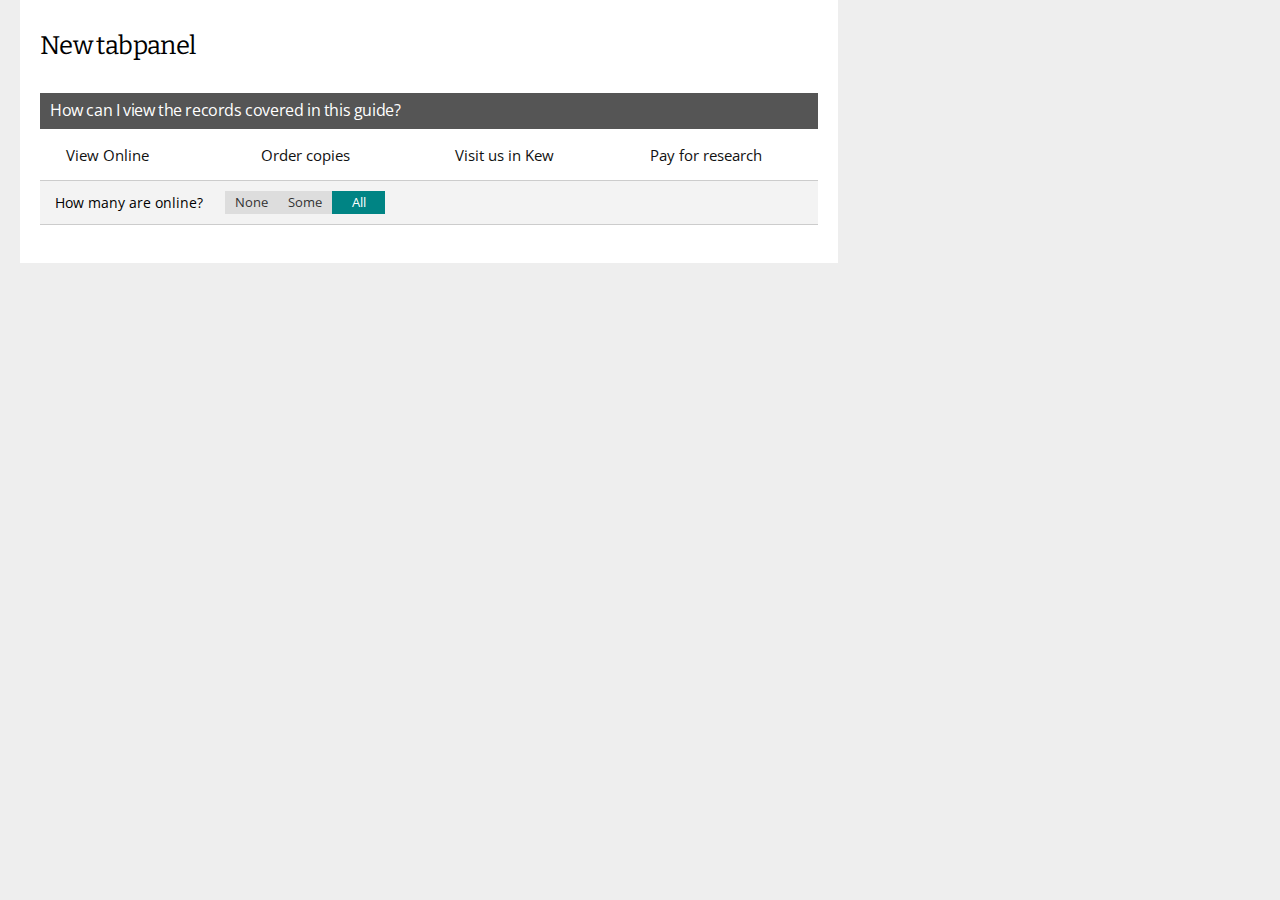
==== commit d2932102: "Fix incorrect html" ====
--- a/index.html
+++ b/index.html
@@ -199,11 +199,11 @@
 
                 <div class="indicator" role="tablist" aria-label="How can I view the records review in this guide?" id="delivery-options-tablist">
 
-                    <div class="item">
-                        <button role="tab" aria-selected="false" aria-controls="delivery-options-tablist" id="view-online" class="toggle-heading no-print all">
+                    <div class="item active">
+                        <button role="tab" aria-selected="true" aria-controls="delivery-options-tablist" id="view-online" class="toggle-heading no-print all">
                             View Online
                         </button>
-                        <div class="indicator-description clr" aria-labelledby="view-online" role="tabpanel" tabindex="0" aria-hidden="true" style="display: none;">
+                        <div class="indicator-description clr" aria-labelledby="view-online" role="tabpanel" tabindex="0">
                             <div class="breather">
                                 <p>How many are online?</p> <ul role="presentation"><li aria-hidden="true">None</li><li aria-hidden="true">Some</li><li class="all-small">All</li></ul></div>
                         </div>
@@ -220,11 +220,11 @@
                         </div>
                     </div>
 
-                    <div class="item no-print active">
-                        <button role="tab" aria-selected="true" aria-controls="delivery-options-tablist" class="toggle-heading" id="visit-us">
+                    <div class="item no-print">
+                        <button role="tab" aria-selected="false" aria-controls="delivery-options-tablist" class="toggle-heading" id="visit-us">
                             Visit us in Kew
                         </button>
-                        <div class="indicator-description clr" aria-labelledby="visit-us" role="tabpanel" tabindex="0" aria-hidden="false" style="display: block;">
+                        <div class="indicator-description clr" aria-labelledby="visit-us" role="tabpanel" tabindex="0" aria-hidden="true" style="display: none;">
                             <div class="breather">
                                 <p><a href="/about/visit-us/">Visit us in Kew</a> to see original documents or view online records for free</p>
                             </div>
@@ -245,7 +245,6 @@
                     </div>
 
                 </div>
-
             </div>
         </div>
     </div>
--- a/base-sass.min.css
+++ b/base-sass.min.css
@@ -2605,14 +2605,14 @@
 }
 
 .indicator .active {
-    background: url(http://nationalarchives.gov.uk/wp-content/themes/tna/images/records/icon-up-arrow.png) no-repeat 60px 27px
+    background: url(https://nationalarchives.gov.uk/wp-content/themes/tna/images/records/icon-up-arrow.png) no-repeat 60px 27px
 }
 
 .indicator button {
     display: inline-block;
     color: #111;
     margin-bottom: 15px;
-    background: url(http://nationalarchives.gov.uk/wp-content/themes/tna/images/records/icon-availability-all.png) no-repeat;
+    background: url(https://nationalarchives.gov.uk/wp-content/themes/tna/images/records/icon-availability-all.png) no-repeat;
     background-size: 23px;
     font-size: .95em;
     font-family: "Open sans",serif;
@@ -2629,12 +2629,12 @@
 }
 
 .indicator button.some {
-    background: url(http://nationalarchives.gov.uk/wp-content/themes/tna/images/records/icon-availability-some.png) no-repeat;
+    background: url(https://nationalarchives.gov.uk/wp-content/themes/tna/images/records/icon-availability-some.png) no-repeat;
     background-size: 23px
 }
 
 .indicator button.none {
-    background: url(http://nationalarchives.gov.uk/wp-content/themes/tna/images/records/icon-availability-none.png) no-repeat;
+    background: url(https://nationalarchives.gov.uk/wp-content/themes/tna/images/records/icon-availability-none.png) no-repeat;
     background-size: 23px
 }
 
@@ -3583,17 +3583,17 @@
     }
 
     .indicator button {
-        background: url(http://nationalarchives.gov.uk/wp-content/themes/tna/images/records/icon-availability-all.png) no-repeat;
+        background: url(https://nationalarchives.gov.uk/wp-content/themes/tna/images/records/icon-availability-all.png) no-repeat;
         background-size: 23px
     }
 
     .indicator button.some {
-        background: url(http://nationalarchives.gov.uk/wp-content/themes/tna/images/records/icon-availability-some.png) no-repeat;
+        background: url(https://nationalarchives.gov.uk/wp-content/themes/tna/images/records/icon-availability-some.png) no-repeat;
         background-size: 23px
     }
 
     .indicator button.none {
-        background: url(http://nationalarchives.gov.uk/wp-content/themes/tna/images/records/icon-availability-none.png) no-repeat;
+        background: url(https://nationalarchives.gov.uk/wp-content/themes/tna/images/records/icon-availability-none.png) no-repeat;
         background-size: 23px
     }
 
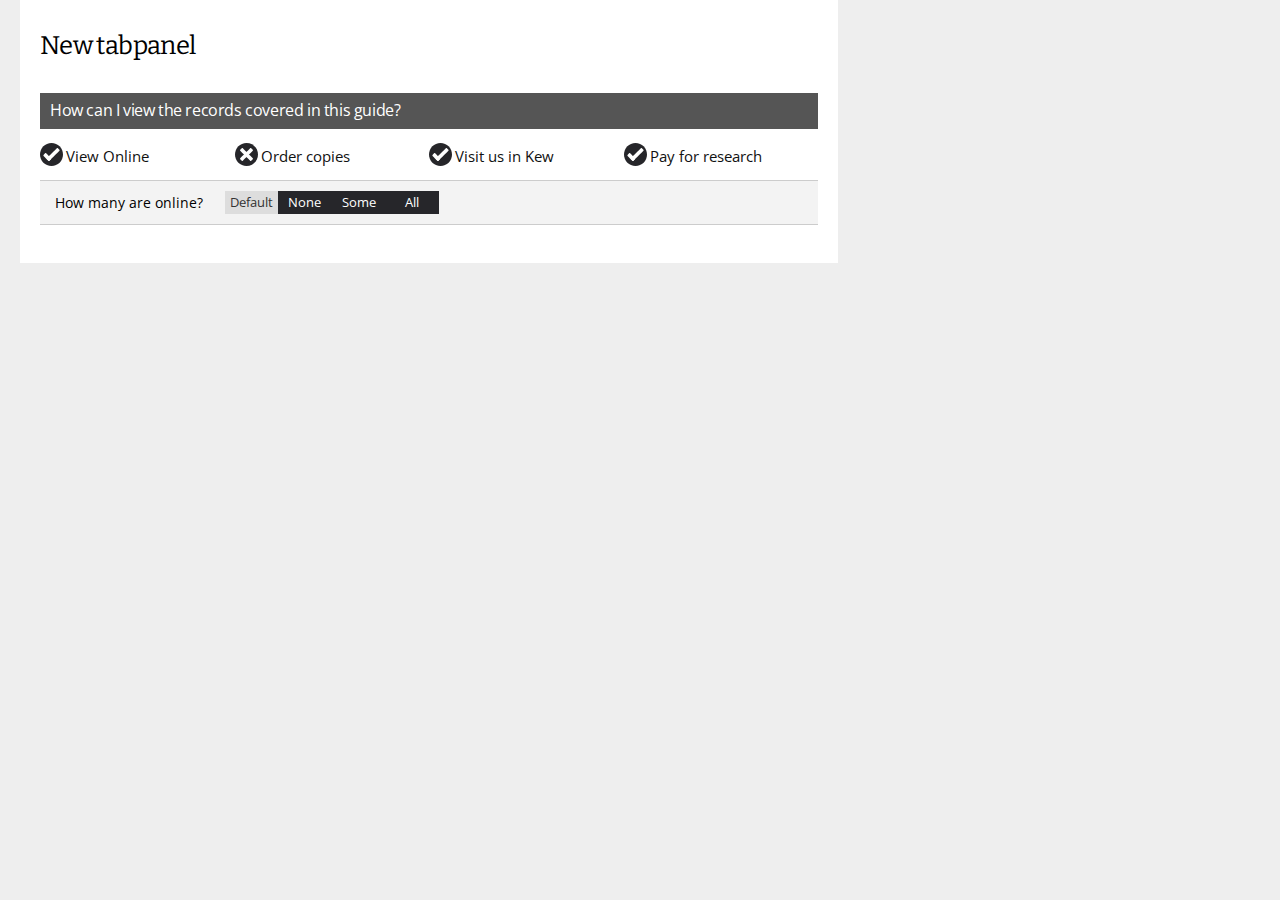
==== commit f24946de: "Update CSS for Firefox" ====
--- a/index.html
+++ b/index.html
@@ -126,6 +126,8 @@
     <link rel="stylesheet" type="text/css"
           href="base-sass.min.css">
     <link rel="stylesheet" type="text/css" href="https://nationalarchives.gov.uk/wp-content/themes/tna/css/images.css">
+    <link rel="stylesheet" type="text/css"
+          href="test-styles.css">
 
     <link href='https://fonts.googleapis.com/css?family=Bitter' rel='stylesheet' type='text/css'>
     <link href='https://fonts.googleapis.com/css?family=Open+Sans' rel='stylesheet' type='text/css'>
@@ -205,7 +207,7 @@
                         </button>
                         <div class="indicator-description clr" aria-labelledby="view-online" role="tabpanel" tabindex="0">
                             <div class="breather">
-                                <p>How many are online?</p> <ul role="presentation"><li aria-hidden="true">None</li><li aria-hidden="true">Some</li><li class="all-small">All</li></ul></div>
+                                <p>How many are online?</p> <ul role="presentation"><li aria-hidden="true">Default</li><li aria-hidden="true" class="none-small">None</li><li class="some-small" aria-hidden="true">Some</li><li class="all-small">All</li></ul></div>
                         </div>
                     </div>
 
@@ -221,7 +223,7 @@
                     </div>
 
                     <div class="item no-print">
-                        <button role="tab" aria-selected="false" aria-controls="delivery-options-tablist" class="toggle-heading" id="visit-us">
+                        <button role="tab" aria-selected="false" aria-controls="delivery-options-tablist" class="toggle-heading some" id="visit-us">
                             Visit us in Kew
                         </button>
                         <div class="indicator-description clr" aria-labelledby="visit-us" role="tabpanel" tabindex="0" aria-hidden="true" style="display: none;">
--- a/base-sass.min.css
+++ b/base-sass.min.css
@@ -2612,7 +2612,7 @@
     display: inline-block;
     color: #111;
     margin-bottom: 15px;
-    background: url(https://nationalarchives.gov.uk/wp-content/themes/tna/images/records/icon-availability-all.png) no-repeat;
+    background: url(tna-tick.svg) no-repeat;
     background-size: 23px;
     font-size: .95em;
     font-family: "Open sans",serif;
@@ -2629,12 +2629,12 @@
 }
 
 .indicator button.some {
-    background: url(https://nationalarchives.gov.uk/wp-content/themes/tna/images/records/icon-availability-some.png) no-repeat;
+    background: url(tna-tick-some.svg) no-repeat;
     background-size: 23px
 }
 
 .indicator button.none {
-    background: url(https://nationalarchives.gov.uk/wp-content/themes/tna/images/records/icon-availability-none.png) no-repeat;
+    background: url(tna-cross.svg) no-repeat;
     background-size: 23px
 }
 
@@ -2691,18 +2691,18 @@
 }
 
 .indicator ul li.none-small {
-    background-color: #cb0d07;
-    color: #fff
+    background-color: #26262a;
+    color: #fff;
 }
 
 .indicator ul li.some-small {
-    background-color: #ebab00;
-    color: #000
+    background-color: #26262a;
+    color: #fff;
 }
 
 .indicator ul li.all-small {
-    background-color: #008484;
-    color: #fff
+    background-color: #26262a;
+    color: #fff;
 }
 
 .research-guide-form form {
@@ -3431,7 +3431,7 @@
     }
 
     .indicator button {
-        padding: 2px 2px 0 26px
+        padding: 3px 2px 0 26px
     }
 
     .indicator ul {
@@ -3583,17 +3583,17 @@
     }
 
     .indicator button {
-        background: url(https://nationalarchives.gov.uk/wp-content/themes/tna/images/records/icon-availability-all.png) no-repeat;
+        background: url(tna-tick.svg) no-repeat;
         background-size: 23px
     }
 
     .indicator button.some {
-        background: url(https://nationalarchives.gov.uk/wp-content/themes/tna/images/records/icon-availability-some.png) no-repeat;
+        background: url(tna-tick-some.svg) no-repeat;
         background-size: 23px
     }
 
     .indicator button.none {
-        background: url(https://nationalarchives.gov.uk/wp-content/themes/tna/images/records/icon-availability-none.png) no-repeat;
+        background: url(tna-cross.svg) no-repeat;
         background-size: 23px
     }
 
--- a/test-styles.css
+++ b/test-styles.css
@@ -0,0 +1,3 @@
+button.toggle-heading:focus {
+    outline: #1d70b8 solid 5px;
+}
